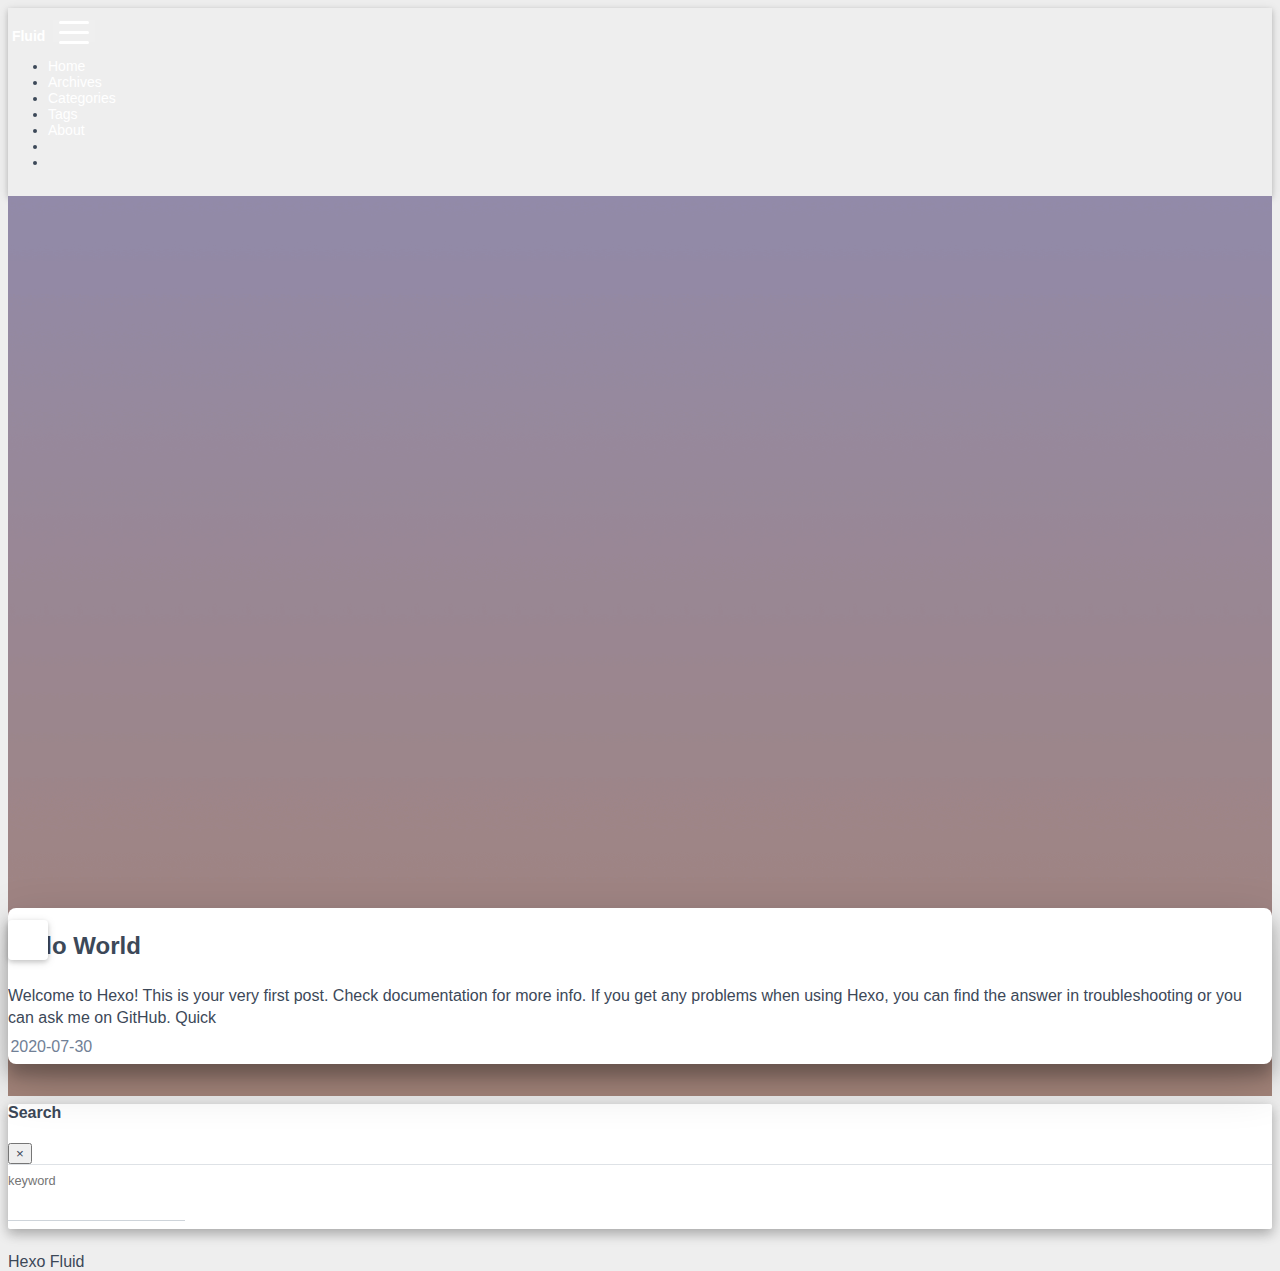
==== index.html @ 8764001b "Site updated: 2020-07-30 03:14:34" ====
<!DOCTYPE html>
<html lang="en" data-default-color-scheme=&#34;auto&#34;>



<head>
  <meta charset="UTF-8">
  <link rel="apple-touch-icon" sizes="76x76" href="/img/favicon.png">
  <link rel="icon" type="image/png" href="/img/favicon.png">
  <meta name="viewport"
        content="width=device-width, initial-scale=1.0, maximum-scale=1.0, user-scalable=no, shrink-to-fit=no">
  <meta http-equiv="x-ua-compatible" content="ie=edge">
  
  <meta name="theme-color" content="#2f4154">
  <meta name="description" content="">
  <meta name="author" content="John Doe">
  <meta name="keywords" content="">
  <title>Hexo</title>

  <link  rel="stylesheet" href="https://cdn.staticfile.org/twitter-bootstrap/4.4.1/css/bootstrap.min.css" />



<!-- 主题依赖的图标库，不要自行修改 -->

<link rel="stylesheet" href="//at.alicdn.com/t/font_1749284_6peoq002giu.css">



<link rel="stylesheet" href="//at.alicdn.com/t/font_1736178_pjno9b9zyxs.css">


<link  rel="stylesheet" href="/css/main.css" />

<!-- 自定义样式保持在最底部 -->


  <script  src="/js/utils.js" ></script>
  <script  src="/js/color-schema.js" ></script>
<meta name="generator" content="Hexo 5.0.0"></head>


<body>
  <header style="height: 100vh;">
    <nav id="navbar" class="navbar fixed-top  navbar-expand-lg navbar-dark scrolling-navbar">
  <div class="container">
    <a class="navbar-brand"
       href="/">&nbsp;<strong>Fluid</strong>&nbsp;</a>

    <button id="navbar-toggler-btn" class="navbar-toggler" type="button" data-toggle="collapse"
            data-target="#navbarSupportedContent"
            aria-controls="navbarSupportedContent" aria-expanded="false" aria-label="Toggle navigation">
      <div class="animated-icon"><span></span><span></span><span></span></div>
    </button>

    <!-- Collapsible content -->
    <div class="collapse navbar-collapse" id="navbarSupportedContent">
      <ul class="navbar-nav ml-auto text-center">
        
          
          
          
          
            <li class="nav-item">
              <a class="nav-link" href="/">
                <i class="iconfont icon-home-fill"></i>
                Home
              </a>
            </li>
          
        
          
          
          
          
            <li class="nav-item">
              <a class="nav-link" href="/archives/">
                <i class="iconfont icon-archive-fill"></i>
                Archives
              </a>
            </li>
          
        
          
          
          
          
            <li class="nav-item">
              <a class="nav-link" href="/categories/">
                <i class="iconfont icon-category-fill"></i>
                Categories
              </a>
            </li>
          
        
          
          
          
          
            <li class="nav-item">
              <a class="nav-link" href="/tags/">
                <i class="iconfont icon-tags-fill"></i>
                Tags
              </a>
            </li>
          
        
          
          
          
          
            <li class="nav-item">
              <a class="nav-link" href="/about/">
                <i class="iconfont icon-user-fill"></i>
                About
              </a>
            </li>
          
        
        
          <li class="nav-item" id="search-btn">
            <a class="nav-link" data-toggle="modal" data-target="#modalSearch">&nbsp;<i
                class="iconfont icon-search"></i>&nbsp;</a>
          </li>
        
        
          <li class="nav-item" id="color-toggle-btn">
            <a class="nav-link" href="javascript:">&nbsp;<i
                class="iconfont icon-dark" id="color-toggle-icon"></i>&nbsp;</a>
          </li>
        
      </ul>
    </div>
  </div>
</nav>

    <div class="banner intro-2" id="background" parallax=true
         style="background: url('/img/default.png') no-repeat center center;
           background-size: cover;">
      <div class="full-bg-img">
        <div class="mask flex-center" style="background-color: rgba(0, 0, 0, 0.3)">
          <div class="container page-header text-center fade-in-up">
            <span class="h2" id="subtitle">
              
            </span>

            
          </div>

          
            <div class="scroll-down-bar">
              <i class="iconfont icon-arrowdown"></i>
            </div>
          
        </div>
      </div>
    </div>
  </header>

  <main>
    
      <div class="container nopadding-md">
        <div class="py-5" id="board"
          style=margin-top:0>
          
          <div class="container">
            <div class="row">
              <div class="col-12 col-md-10 m-auto">
                


  <div class="row mx-auto index-card">
    
    
    <article class="col-12 col-md-12 mx-auto index-info">
      <h1 class="index-header">
        <a href="/2020/07/30/hello-world/">Hello World</a>
      </h1>

      <p class="index-excerpt">
        <a href="/2020/07/30/hello-world/">
          
          
            
          
          Welcome to Hexo! This is your very first post. Check documentation for more info. If you get any problems when using Hexo, you can find the answer in troubleshooting or you can ask me on GitHub.
Quick
        </a>
      </p>

      <div class="index-btm post-metas">
        
          <div class="post-meta mr-3">
            <i class="iconfont icon-date"></i>
            <time datetime="2020-07-30 00:09" pubdate>
              2020-07-30
            </time>
          </div>
        
        
        
      </div>
    </article>
  </div>





              </div>
            </div>
          </div>
        </div>
      </div>
    
  </main>

  
    <a id="scroll-top-button" href="#" role="button">
      <i class="iconfont icon-arrowup" aria-hidden="true"></i>
    </a>
  

  
    <div class="modal fade" id="modalSearch" tabindex="-1" role="dialog" aria-labelledby="ModalLabel"
     aria-hidden="true">
  <div class="modal-dialog modal-dialog-scrollable modal-lg" role="document">
    <div class="modal-content">
      <div class="modal-header text-center">
        <h4 class="modal-title w-100 font-weight-bold">Search</h4>
        <button type="button" id="local-search-close" class="close" data-dismiss="modal" aria-label="Close">
          <span aria-hidden="true">&times;</span>
        </button>
      </div>
      <div class="modal-body mx-3">
        <div class="md-form mb-5">
          <input type="text" id="local-search-input" class="form-control validate">
          <label data-error="x" data-success="v"
                 for="local-search-input">keyword</label>
        </div>
        <div class="list-group" id="local-search-result"></div>
      </div>
    </div>
  </div>
</div>
  

  

  

  <footer class="mt-5">
  <div class="text-center py-3">
    <div>
      <a href="https://hexo.io" target="_blank" rel="nofollow noopener"><span>Hexo</span></a>
      <i class="iconfont icon-love"></i>
      <a href="https://github.com/fluid-dev/hexo-theme-fluid" target="_blank" rel="nofollow noopener">
        <span>Fluid</span></a>
    </div>
    

    

    
  </div>
</footer>

<!-- SCRIPTS -->
<script  src="https://cdn.staticfile.org/jquery/3.4.1/jquery.min.js" ></script>
<script  src="https://cdn.staticfile.org/twitter-bootstrap/4.4.1/js/bootstrap.min.js" ></script>
<script  src="/js/debouncer.js" ></script>
<script  src="/js/main.js" ></script>

<!-- Plugins -->


  
    <script  src="/js/lazyload.js" ></script>
  



  <script defer src="https://cdn.staticfile.org/clipboard.js/2.0.6/clipboard.min.js" ></script>
  <script  src="/js/clipboard-use.js" ></script>









  <script  src="https://cdn.staticfile.org/typed.js/2.0.11/typed.min.js" ></script>
  <script>
    var typed = new Typed('#subtitle', {
      strings: [
        '  ',
        "An elegant Material-Design theme for Hexo&nbsp;",
      ],
      cursorChar: "_",
      typeSpeed: 70,
      loop: false,
    });
    typed.stop();
    $(document).ready(function () {
      $(".typed-cursor").addClass("h2");
      typed.start();
    });
  </script>





  <script  src="/js/local-search.js" ></script>
  <script>
    var path = "/local-search.xml";
    var inputArea = document.querySelector("#local-search-input");
    inputArea.onclick = function () {
      searchFunc(path, 'local-search-input', 'local-search-result');
      this.onclick = null
    }
  </script>






















</body>
</html>
---- css/main.css ----
.banner {
  height: 100%;
  position: relative;
  overflow: hidden;
  cursor: default;
  overflow-wrap: break-word;
}
.banner .mask {
  position: absolute;
  width: 100%;
  height: 100%;
  background-color: rgba(0,0,0,0.3);
}
.banner .page-header {
  color: #fff;
}
#board {
  position: relative;
  margin-top: -2rem;
  background-color: var(--board-bg-color);
  transition: background-color 0.2s ease-in-out;
  border-radius: 0.5rem;
  z-index: 3;
  -webkit-box-shadow: 0 12px 15px 0 rgba(0,0,0,0.24), 0 17px 50px 0 rgba(0,0,0,0.19);
  box-shadow: 0 12px 15px 0 rgba(0,0,0,0.24), 0 17px 50px 0 rgba(0,0,0,0.19);
}
.copy-btn {
  display: inline-block;
  cursor: pointer;
  border-radius: 0.1rem;
  border: none;
  background-color: transparent;
  -webkit-user-select: none;
  -moz-user-select: none;
  -ms-user-select: none;
  user-select: none;
  -webkit-appearance: none;
  font-size: 0.75rem;
  line-height: 1;
  font-weight: bold;
  outline: none;
  -webkit-transition: opacity 0.2s ease-in-out;
  -o-transition: opacity 0.2s ease-in-out;
  transition: opacity 0.2s ease-in-out;
  padding: 0.25rem;
  position: absolute;
  right: 0.5rem;
  top: 0.25rem;
  opacity: 0;
}
.copy-btn > i {
  font-size: 0.75rem;
  font-weight: 400;
}
.copy-btn > span {
  margin-left: 5px;
}
.copy-btn-dark {
  color: #6a737d;
}
.copy-btn-light {
  color: #bababa;
}
.markdown-body pre:hover > .copy-btn {
  opacity: 0.9;
}
.markdown-body pre:hover > .copy-btn,
.markdown-body pre:not(:hover) > .copy-btn {
  outline: none;
}
footer > div > div:not(:first-child) {
  margin: 0.25rem 0;
  font-size: 0.85rem;
}
.statistics > span:last-child {
  margin: 0 0.35rem;
}
a.beian-police {
  position: relative;
  overflow: hidden;
  display: inline-flex;
  align-items: center;
  justify-content: center;
}
a.beian-police img {
  margin: 0 3px;
  width: 18px;
  height: 18px;
}
@media (max-width: 320px) {
  a.beian-police span.beian-police-sep {
    display: none;
  }
}
sup > a::before,
.footnote-text::before {
  display: block;
  content: "";
  margin-top: -5rem;
  height: 5rem;
  width: 1px;
  visibility: hidden;
}
sup > a::before,
.footnote-text::before {
  display: inline-block;
}
.footnote-item::before {
  display: block;
  content: "";
  margin-top: -5rem;
  height: 5rem;
  width: 1px;
  visibility: hidden;
}
.footnote-list ol {
  list-style-type: none;
  counter-reset: sectioncounter;
  padding-left: 0.5rem;
  font-size: 0.95rem;
}
.footnote-list ol li:before {
  font-family: "Helvetica Neue", monospace, "Monaco";
  content: "[" counter(sectioncounter) "]";
  counter-increment: sectioncounter;
}
.footnote-list ol li+li {
  margin-top: 0.5rem;
}
.footnote-text {
  padding-left: 0.5em;
}
@media (max-width: 767px) {
  header .h2 {
    font-size: 1.5rem;
  }
}
.qr-trigger {
  cursor: pointer;
  position: relative;
}
.qr-trigger:hover .qr-img {
  display: block;
  transition: all 0.3s;
}
.qr-img {
  max-width: 200px;
  position: absolute;
  right: -100px;
  z-index: 99;
  display: none;
  box-shadow: 0 0 20px -5px rgba(158,158,158,0.2);
}
.scroll-down-bar {
  position: absolute;
  width: 100%;
  height: 6rem;
  text-align: center;
  cursor: pointer;
  bottom: 0;
}
.scroll-down-bar i {
  font-size: 2rem;
  font-weight: bold;
  display: inline-block;
  position: relative;
  padding-top: 2rem;
  color: #fff;
  -webkit-transform: translateZ(0);
  -moz-transform: translateZ(0);
  -ms-transform: translateZ(0);
  -o-transform: translateZ(0);
  transform: translateZ(0);
  -webkit-animation: scroll-down 1.5s infinite;
  animation: scroll-down 1.5s infinite;
}
#scroll-top-button {
  position: fixed;
  background: var(--board-bg-color);
  transition: background-color 0.2s ease-in-out, bottom 0.3s ease;
  border-radius: 4px;
  min-width: 40px;
  min-height: 40px;
  bottom: -60px;
  outline: none;
  display: flex;
  display: -webkit-flex;
  align-items: center;
  -webkit-box-shadow: 0 2px 5px 0 rgba(0,0,0,0.16), 0 2px 10px 0 rgba(0,0,0,0.12);
  box-shadow: 0 2px 5px 0 rgba(0,0,0,0.16), 0 2px 10px 0 rgba(0,0,0,0.12);
}
#scroll-top-button i {
  font-size: 1.75rem;
  margin: auto;
  color: var(--sec-text-color);
  -webkit-transform: translateZ(0);
  -moz-transform: translateZ(0);
  -ms-transform: translateZ(0);
  -o-transform: translateZ(0);
  transform: translateZ(0);
}
#scroll-top-button:hover i,
#scroll-top-button:active i {
  -webkit-animation-name: scroll-top;
  animation-name: scroll-top;
  -webkit-animation-duration: 1s;
  animation-duration: 1s;
  -webkit-animation-delay: 0.1s;
  animation-delay: 0.1s;
  -webkit-animation-timing-function: ease-in-out;
  animation-timing-function: ease-in-out;
  -webkit-animation-iteration-count: infinite;
  animation-iteration-count: infinite;
  -webkit-animation-fill-mode: forwards;
  animation-fill-mode: forwards;
  -webkit-animation-direction: alternate;
  animation-direction: alternate;
}
#local-search-result .search-list-title {
  border-left: 3px solid #0d47a1;
}
#local-search-result .search-list-content {
  padding: 0 1.25rem;
}
#local-search-result .search-word {
  color: #ff4500;
}
html,
body {
  font-size: 16px;
  font-family: "SF Pro SC", "SF Pro Text", "SF Pro Icons", PingFang SC, Lantinghei SC, Microsoft Yahei, Hiragino Sans GB, Microsoft Sans Serif, WenQuanYi Micro Hei, sans-serif;
}
html,
body,
header {
  height: 100%;
  overflow-wrap: break-word;
}
body {
  transition: color 0.2s ease-in-out, background-color 0.2s ease-in-out;
  background-color: var(--body-bg-color);
  color: var(--text-color);
}
body a {
  color: var(--text-color);
  text-decoration: none;
  cursor: pointer;
  transition: color 0.2s ease-in-out, background-color 0.2s ease-in-out;
}
body a:hover {
  color: var(--link-hover-color);
  text-decoration: none;
  transition: color 0.2s ease-in-out, background-color 0.2s ease-in-out;
}
img[srcset] {
  object-fit: cover;
}
*[align="left"] {
  text-align: left;
}
*[align="center"] {
  text-align: center;
}
*[align="right"] {
  text-align: right;
}
:root {
  --color-mode: 'light';
  --body-bg-color: #eee;
  --board-bg-color: #fff;
  --text-color: #3c4858;
  --sec-text-color: #718096;
  --post-text-color: #2c3e50;
  --post-heading-color: #1a202c;
  --post-link-color: #0366d6;
  --link-hover-color: #30a9de;
  --link-hover-bg-color: #f8f9fa;
  --navbar-bg-color: #2f4154;
  --navbar-text-color: #fff;
}
@media (prefers-color-scheme: dark) {
  :root {
    --color-mode: 'dark';
  }
  :root:not([data-user-color-scheme]) {
    --body-bg-color: #181c27;
    --board-bg-color: #252d38;
    --text-color: #c4c6c9;
    --sec-text-color: #a7a9ad;
    --post-text-color: #c4c6c9;
    --post-heading-color: #c4c6c9;
    --post-link-color: #1589e9;
    --link-hover-color: #30a9de;
    --link-hover-bg-color: #364151;
    --navbar-bg-color: #1f3144;
    --navbar-text-color: #d0d0d0;
  }
  :root:not([data-user-color-scheme]) img,
  :root:not([data-user-color-scheme]) .note,
  :root:not([data-user-color-scheme]) .label {
    -webkit-filter: brightness(0.9);
    filter: brightness(0.9);
    transition: filter 0.2s ease-in-out;
  }
  :root:not([data-user-color-scheme]) .page-header {
    color: #ddd;
    transition: color 0.2s ease-in-out;
  }
  :root:not([data-user-color-scheme]) .markdown-body :not(pre) > code {
    background-color: rgba(62,75,94,0.35);
    transition: background-color 0.2s ease-in-out;
  }
  :root:not([data-user-color-scheme]) .markdown-body .highlight pre,
  :root:not([data-user-color-scheme]) .markdown-body pre {
    background-color: rgba(246,248,250,0.8);
    transition: background-color 0.2s ease-in-out;
  }
  :root:not([data-user-color-scheme]) .markdown-body h1,
  :root:not([data-user-color-scheme]) .markdown-body h2 {
    border-bottom-color: #435266;
    transition: border-bottom-color 0.2s ease-in-out;
  }
  :root:not([data-user-color-scheme]) .markdown-body h1,
  :root:not([data-user-color-scheme]) .markdown-body h2,
  :root:not([data-user-color-scheme]) .markdown-body h3,
  :root:not([data-user-color-scheme]) .markdown-body h6,
  :root:not([data-user-color-scheme]) .markdown-body h5 {
    color: #ddd;
    transition: color 0.2s ease-in-out;
  }
  :root:not([data-user-color-scheme]) .markdown-body table tr {
    background-color: var(--board-bg-color);
    transition: background-color 0.2s ease-in-out;
  }
  :root:not([data-user-color-scheme]) .markdown-body table tr:nth-child(2n) {
    background-color: var(--board-bg-color);
    transition: background-color 0.2s ease-in-out;
  }
  :root:not([data-user-color-scheme]) .markdown-body table th,
  :root:not([data-user-color-scheme]) .markdown-body table td {
    border-color: #435266;
    transition: border-color 0.2s ease-in-out;
  }
  :root:not([data-user-color-scheme]) hr {
    border-top-color: #435266;
    transition: border-top-color 0.2s ease-in-out;
  }
  :root:not([data-user-color-scheme]) .note :not(pre) > code {
    background-color: rgba(27,31,35,0.05);
  }
  :root:not([data-user-color-scheme]) .modal-dialog .modal-content .modal-header {
    border-bottom-color: #435266;
    transition: border-bottom-color 0.2s ease-in-out;
  }
  :root:not([data-user-color-scheme]) .gt-comment-admin .gt-comment-content {
    background-color: transparent;
    transition: background-color 0.2s ease-in-out;
  }
}
[data-user-color-scheme='dark'] {
  --body-bg-color: #181c27;
  --board-bg-color: #252d38;
  --text-color: #c4c6c9;
  --sec-text-color: #a7a9ad;
  --post-text-color: #c4c6c9;
  --post-heading-color: #c4c6c9;
  --post-link-color: #1589e9;
  --link-hover-color: #30a9de;
  --link-hover-bg-color: #364151;
  --navbar-bg-color: #1f3144;
  --navbar-text-color: #d0d0d0;
}
[data-user-color-scheme='dark'] img,
[data-user-color-scheme='dark'] .note,
[data-user-color-scheme='dark'] .label {
  -webkit-filter: brightness(0.9);
  filter: brightness(0.9);
  transition: filter 0.2s ease-in-out;
}
[data-user-color-scheme='dark'] .page-header {
  color: #ddd;
  transition: color 0.2s ease-in-out;
}
[data-user-color-scheme='dark'] .markdown-body :not(pre) > code {
  background-color: rgba(62,75,94,0.35);
  transition: background-color 0.2s ease-in-out;
}
[data-user-color-scheme='dark'] .markdown-body .highlight pre,
[data-user-color-scheme='dark'] .markdown-body pre {
  background-color: rgba(246,248,250,0.8);
  transition: background-color 0.2s ease-in-out;
}
[data-user-color-scheme='dark'] .markdown-body h1,
[data-user-color-scheme='dark'] .markdown-body h2 {
  border-bottom-color: #435266;
  transition: border-bottom-color 0.2s ease-in-out;
}
[data-user-color-scheme='dark'] .markdown-body h1,
[data-user-color-scheme='dark'] .markdown-body h2,
[data-user-color-scheme='dark'] .markdown-body h3,
[data-user-color-scheme='dark'] .markdown-body h6,
[data-user-color-scheme='dark'] .markdown-body h5 {
  color: #ddd;
  transition: color 0.2s ease-in-out;
}
[data-user-color-scheme='dark'] .markdown-body table tr {
  background-color: var(--board-bg-color);
  transition: background-color 0.2s ease-in-out;
}
[data-user-color-scheme='dark'] .markdown-body table tr:nth-child(2n) {
  background-color: var(--board-bg-color);
  transition: background-color 0.2s ease-in-out;
}
[data-user-color-scheme='dark'] .markdown-body table th,
[data-user-color-scheme='dark'] .markdown-body table td {
  border-color: #435266;
  transition: border-color 0.2s ease-in-out;
}
[data-user-color-scheme='dark'] hr {
  border-top-color: #435266;
  transition: border-top-color 0.2s ease-in-out;
}
[data-user-color-scheme='dark'] .note :not(pre) > code {
  background-color: rgba(27,31,35,0.05);
}
[data-user-color-scheme='dark'] .modal-dialog .modal-content .modal-header {
  border-bottom-color: #435266;
  transition: border-bottom-color 0.2s ease-in-out;
}
[data-user-color-scheme='dark'] .gt-comment-admin .gt-comment-content {
  background-color: transparent;
  transition: background-color 0.2s ease-in-out;
}
.fade-in-up {
  -webkit-animation-name: fade-in-up;
  animation-name: fade-in-up;
}
.hidden-mobile {
  display: block;
}
.visible-mobile {
  display: none;
}
@media (max-width: 575px) {
  .hidden-mobile {
    display: none;
  }
  .visible-mobile {
    display: block;
  }
}
@media (max-width: 767px) {
  .nopadding-md {
    padding-left: 0 !important;
    padding-right: 0 !important;
  }
}
.flex-center {
  display: -webkit-box;
  display: -ms-flexbox;
  display: flex;
  -webkit-box-align: center;
  -ms-flex-align: center;
  align-items: center;
  -webkit-box-pack: center;
  -ms-flex-pack: center;
  justify-content: center;
  height: 100%;
}
.hover-with-bg {
  display: inline-block;
  padding: 0.45rem;
}
.hover-with-bg:hover {
  background-color: var(--link-hover-bg-color);
  transition-duration: 0.2s;
  transition-timing-function: ease-in-out;
  border-radius: 0.15rem;
}
@-moz-keyframes fade-in-up {
  from {
    opacity: 0;
    -webkit-transform: translate3d(0, 100%, 0);
    transform: translate3d(0, 100%, 0);
  }
  to {
    opacity: 1;
    -webkit-transform: translate3d(0, 0, 0);
    transform: translate3d(0, 0, 0);
  }
}
@-webkit-keyframes fade-in-up {
  from {
    opacity: 0;
    -webkit-transform: translate3d(0, 100%, 0);
    transform: translate3d(0, 100%, 0);
  }
  to {
    opacity: 1;
    -webkit-transform: translate3d(0, 0, 0);
    transform: translate3d(0, 0, 0);
  }
}
@-o-keyframes fade-in-up {
  from {
    opacity: 0;
    -webkit-transform: translate3d(0, 100%, 0);
    transform: translate3d(0, 100%, 0);
  }
  to {
    opacity: 1;
    -webkit-transform: translate3d(0, 0, 0);
    transform: translate3d(0, 0, 0);
  }
}
@keyframes fade-in-up {
  from {
    opacity: 0;
    -webkit-transform: translate3d(0, 100%, 0);
    transform: translate3d(0, 100%, 0);
  }
  to {
    opacity: 1;
    -webkit-transform: translate3d(0, 0, 0);
    transform: translate3d(0, 0, 0);
  }
}
@-moz-keyframes scroll-down {
  0% {
    opacity: 0.8;
    top: 0;
  }
  50% {
    opacity: 0.4;
    top: -1em;
  }
  100% {
    opacity: 0.8;
    top: 0;
  }
}
@-webkit-keyframes scroll-down {
  0% {
    opacity: 0.8;
    top: 0;
  }
  50% {
    opacity: 0.4;
    top: -1em;
  }
  100% {
    opacity: 0.8;
    top: 0;
  }
}
@-o-keyframes scroll-down {
  0% {
    opacity: 0.8;
    top: 0;
  }
  50% {
    opacity: 0.4;
    top: -1em;
  }
  100% {
    opacity: 0.8;
    top: 0;
  }
}
@keyframes scroll-down {
  0% {
    opacity: 0.8;
    top: 0;
  }
  50% {
    opacity: 0.4;
    top: -1em;
  }
  100% {
    opacity: 0.8;
    top: 0;
  }
}
@-moz-keyframes scroll-top {
  0% {
    -webkit-transform: translateY(0);
    transform: translateY(0);
  }
  50% {
    -webkit-transform: translateY(-0.35rem);
    transform: translateY(-0.35rem);
  }
  100% {
    -webkit-transform: translateY(0);
    transform: translateY(0);
  }
}
@-webkit-keyframes scroll-top {
  0% {
    -webkit-transform: translateY(0);
    transform: translateY(0);
  }
  50% {
    -webkit-transform: translateY(-0.35rem);
    transform: translateY(-0.35rem);
  }
  100% {
    -webkit-transform: translateY(0);
    transform: translateY(0);
  }
}
@-o-keyframes scroll-top {
  0% {
    -webkit-transform: translateY(0);
    transform: translateY(0);
  }
  50% {
    -webkit-transform: translateY(-0.35rem);
    transform: translateY(-0.35rem);
  }
  100% {
    -webkit-transform: translateY(0);
    transform: translateY(0);
  }
}
@keyframes scroll-top {
  0% {
    -webkit-transform: translateY(0);
    transform: translateY(0);
  }
  50% {
    -webkit-transform: translateY(-0.35rem);
    transform: translateY(-0.35rem);
  }
  100% {
    -webkit-transform: translateY(0);
    transform: translateY(0);
  }
}
.navbar {
  background-color: transparent;
  font-size: 0.875rem;
  box-shadow: 0 2px 5px 0 rgba(0,0,0,0.16), 0 2px 10px 0 rgba(0,0,0,0.12);
  -webkit-box-shadow: 0 2px 5px 0 rgba(0,0,0,0.16), 0 2px 10px 0 rgba(0,0,0,0.12);
}
.navbar .navbar-brand {
  color: var(--navbar-text-color);
}
.navbar .navbar-toggler .animated-icon span {
  background-color: var(--navbar-text-color);
}
.navbar .nav-item .nav-link {
  display: block;
  color: var(--navbar-text-color);
  transition: color 0.2s, background-color 0.2s;
}
.navbar .nav-item .nav-link:hover {
  color: var(--link-hover-color);
  background-color: rgba(0,0,0,0.1);
}
.navbar .nav-item .nav-link i {
  font-size: 0.875rem;
}
.navbar .navbar-toggler {
  border-width: 0;
  outline: 0;
}
@media (min-width: 600px) {
  .navbar.scrolling-navbar {
    padding-top: 12px;
    padding-bottom: 12px;
    -webkit-transition: background 0.5s ease-in-out, padding 0.5s ease-in-out;
    transition: background 0.5s ease-in-out, padding 0.5s ease-in-out;
  }
  .navbar.scrolling-navbar .navbar-nav > li {
    -webkit-transition-duration: 1s;
    transition-duration: 1s;
  }
}
.navbar.scrolling-navbar.top-nav-collapse {
  padding-top: 5px;
  padding-bottom: 5px;
}
.navbar .dropdown-menu {
  font-size: 0.875rem;
  color: var(--navbar-text-color);
  background-color: rgba(0,0,0,0.3);
  border: none;
  -webkit-transition: background 0.5s ease-in-out, padding 0.5s ease-in-out;
  transition: background 0.5s ease-in-out, padding 0.5s ease-in-out;
}
@media (max-width: 991.98px) {
  .navbar .dropdown-menu {
    text-align: center;
  }
}
.navbar .dropdown-item {
  color: var(--navbar-text-color);
}
.navbar .dropdown-item:hover,
.navbar .dropdown-item:focus {
  color: var(--link-hover-color);
  background-color: rgba(0,0,0,0.1);
}
@media (min-width: 992px) {
  .navbar .dropdown:hover > .dropdown-menu {
    display: block;
  }
  .navbar .dropdown > .dropdown-toggle:active {
    pointer-events: none;
  }
  .navbar .dropdown-menu {
    top: 95%;
  }
}
.navbar .animated-icon {
  width: 30px;
  height: 20px;
  position: relative;
  margin: 0;
  -webkit-transform: rotate(0deg);
  -moz-transform: rotate(0deg);
  -o-transform: rotate(0deg);
  transform: rotate(0deg);
  -webkit-transition: 0.5s ease-in-out;
  -moz-transition: 0.5s ease-in-out;
  -o-transition: 0.5s ease-in-out;
  transition: 0.5s ease-in-out;
  cursor: pointer;
}
.navbar .animated-icon span {
  display: block;
  position: absolute;
  height: 3px;
  width: 100%;
  border-radius: 9px;
  opacity: 1;
  left: 0;
  -webkit-transform: rotate(0deg);
  -moz-transform: rotate(0deg);
  -o-transform: rotate(0deg);
  transform: rotate(0deg);
  -webkit-transition: 0.25s ease-in-out;
  -moz-transition: 0.25s ease-in-out;
  -o-transition: 0.25s ease-in-out;
  transition: 0.25s ease-in-out;
  background: #fff;
}
.navbar .animated-icon span:nth-child(1) {
  top: 0;
}
.navbar .animated-icon span:nth-child(2) {
  top: 10px;
}
.navbar .animated-icon span:nth-child(3) {
  top: 20px;
}
.navbar .animated-icon.open span:nth-child(1) {
  top: 11px;
  -webkit-transform: rotate(135deg);
  -moz-transform: rotate(135deg);
  -o-transform: rotate(135deg);
  transform: rotate(135deg);
}
.navbar .animated-icon.open span:nth-child(2) {
  opacity: 0;
  left: -60px;
}
.navbar .animated-icon.open span:nth-child(3) {
  top: 11px;
  -webkit-transform: rotate(-135deg);
  -moz-transform: rotate(-135deg);
  -o-transform: rotate(-135deg);
  transform: rotate(-135deg);
}
.navbar .dropdown-collapse,
.top-nav-collapse,
.navbar-col-show {
  background-color: var(--navbar-bg-color);
}
@media (max-width: 767px) {
  .navbar {
    font-size: 1rem;
    line-height: 2.5rem;
  }
}
.container-fluid {
  padding-left: 0;
  padding-right: 0;
}
.container-fluid .row {
  margin-left: 0;
  margin-right: 0;
}
.markdown-body {
  font-size: 1rem;
  margin-bottom: 2rem;
  font-family: "SF Pro SC", "SF Pro Text", "SF Pro Icons", PingFang SC, Lantinghei SC, Microsoft Yahei, Hiragino Sans GB, Microsoft Sans Serif, WenQuanYi Micro Hei, sans-serif;
  color: var(--post-text-color);
}
.markdown-body h1,
.markdown-body h2,
.markdown-body h3,
.markdown-body h4,
.markdown-body h5,
.markdown-body h6 {
  color: var(--post-heading-color);
  font-weight: bold;
  margin-bottom: 0.75em;
  margin-top: 2em;
}
.markdown-body h1:focus,
.markdown-body h2:focus,
.markdown-body h3:focus,
.markdown-body h4:focus,
.markdown-body h5:focus,
.markdown-body h6:focus {
  outline: none;
}
.markdown-body a {
  color: var(--post-link-color);
}
.markdown-body hr {
  height: 0.2em;
  margin: 2rem 0;
}
.markdown-body strong {
  font-weight: bold;
}
.markdown-body pre {
  position: relative;
  overflow: visible;
}
.markdown-body pre code {
  font-size: 85%;
  display: block;
  overflow-x: auto;
  padding: 0.5rem 0;
  line-height: 1.5;
  border-radius: 3px;
  tab-size: 4;
}
.markdown-body pre code.mermaid > svg {
  min-width: 100%;
}
.markdown-body p > img,
.markdown-body p > a > img {
  max-width: 90%;
  margin: 1.5rem auto;
  display: block;
  box-shadow: 0 5px 11px 0 rgba(0,0,0,0.18), 0 4px 15px 0 rgba(0,0,0,0.15);
  border-radius: 3px;
}
.markdown-body blockquote {
  color: var(--sec-text-color);
}
.markdown-body details {
  cursor: pointer;
}
.markdown-body details summary {
  outline: none;
}
.markdown-body div.hljs {
  overflow-x: initial;
  padding: 0;
  border-radius: 3px;
}
.markdown-body div.hljs pre {
  background-color: initial !important;
}
.list-group-item {
  background-color: transparent;
  border: 0;
}
.page-link {
  font-size: 1.1rem;
}
.pagination {
  margin-top: 3rem;
  justify-content: center;
}
.pagination .space {
  align-self: flex-end;
}
.pagination a,
.pagination .current {
  outline: 0;
  border: 0;
  background-color: transparent;
  font-size: 0.9rem;
  padding: 0.5rem 0.75rem;
  line-height: 1.25;
  border-radius: 0.125rem;
  transition: background-color 0.2s ease-in-out;
}
.pagination a:hover,
.pagination .current {
  background-color: var(--link-hover-bg-color);
}
.modal-dialog .modal-content {
  background-color: var(--board-bg-color);
  border: 0;
  border-radius: 0.125rem;
  -webkit-box-shadow: 0 5px 11px 0 rgba(0,0,0,0.18), 0 4px 15px 0 rgba(0,0,0,0.15);
  box-shadow: 0 5px 11px 0 rgba(0,0,0,0.18), 0 4px 15px 0 rgba(0,0,0,0.15);
}
.close {
  color: var(--text-color);
}
.close:hover {
  color: var(--link-hover-color);
}
.close:focus {
  outline: 0;
}
.modal-dialog .modal-content .modal-header {
  border-top-left-radius: 0.125rem;
  border-top-right-radius: 0.125rem;
  border-bottom: 1px solid #dee2e6;
}
.md-form {
  position: relative;
  margin-top: 1.5rem;
  margin-bottom: 1.5rem;
}
.md-form input[type] {
  -webkit-box-sizing: content-box;
  box-sizing: content-box;
  background-color: transparent;
  border: none;
  border-bottom: 1px solid #ced4da;
  border-radius: 0;
  outline: none;
  -webkit-box-shadow: none;
  box-shadow: none;
  transition: border-color 0.15s ease-in-out, box-shadow 0.15s ease-in-out, -webkit-box-shadow 0.15s ease-in-out;
}
.md-form input[type]:focus:not([readonly]) {
  border-bottom: 1px solid #4285f4;
  -webkit-box-shadow: 0 1px 0 0 #4285f4;
  box-shadow: 0 1px 0 0 #4285f4;
}
.md-form input[type]:focus:not([readonly]) + label {
  color: #4285f4;
}
.md-form input[type].valid,
.md-form input[type]:focus.valid {
  border-bottom: 1px solid #00c851;
  -webkit-box-shadow: 0 1px 0 0 #00c851;
  box-shadow: 0 1px 0 0 #00c851;
}
.md-form input[type].valid + label,
.md-form input[type]:focus.valid + label {
  color: #00c851;
}
.md-form input[type].invalid,
.md-form input[type]:focus.invalid {
  border-bottom: 1px solid #f44336;
  -webkit-box-shadow: 0 1px 0 0 #f44336;
  box-shadow: 0 1px 0 0 #f44336;
}
.md-form input[type].invalid + label,
.md-form input[type]:focus.invalid + label {
  color: #f44336;
}
.md-form input[type].validate {
  margin-bottom: 2.5rem;
}
.md-form input[type].form-control {
  height: auto;
  padding: 0.6rem 0 0.4rem 0;
  margin: 0 0 0.5rem 0;
  color: var(--text-color);
  background-color: transparent;
  border-radius: 0;
}
.md-form label {
  font-size: 0.8rem;
  position: absolute;
  top: -1rem;
  left: 0;
  color: #757575;
  cursor: text;
  -webkit-transition: color 0.2s ease-out, -webkit-transform 0.2s ease-out;
  transition: transform 0.2s ease-out, color 0.2s ease-out, -webkit-transform 0.2s ease-out;
}
.iconfont {
  font-size: 1rem;
  line-height: 1;
}
input[type=checkbox] {
  -webkit-appearance: none;
  -moz-appearance: none;
  position: relative;
  right: 0;
  bottom: 0;
  left: 0;
  height: 1.25rem;
  width: 1.25rem;
  transition: 0.2s;
  color: #fff;
  cursor: pointer;
  margin: 0.4rem 0.2rem 0.4rem !important;
  outline: 0;
  border-radius: 0.1875rem;
  vertical-align: -0.65rem;
  border: 2px solid #2f4154;
}
input[type=checkbox]:after,
input[type=checkbox]:before {
  content: " ";
  transition: 0.2s;
  position: absolute;
  background: #fff;
}
input[type=checkbox]:before {
  left: 0.125rem;
  top: 0.375rem;
  width: 0;
  height: 0.125rem;
  -webkit-transform: rotate(45deg);
  -moz-transform: rotate(45deg);
  -ms-transform: rotate(45deg);
  -o-transform: rotate(45deg);
  transform: rotate(45deg);
}
input[type=checkbox]:after {
  right: 0.5625rem;
  bottom: 0.1875rem;
  width: 0.125rem;
  height: 0;
  -webkit-transform: rotate(40deg);
  -moz-transform: rotate(40deg);
  -ms-transform: rotate(40deg);
  -o-transform: rotate(40deg);
  transform: rotate(40deg);
  transition-delay: 0.2s;
}
input[type=checkbox]:checked {
  background: #2f4154;
  margin-right: 0.5rem !important;
}
input[type=checkbox]:checked:before {
  left: 0.0625rem;
  top: 0.625rem;
  width: 0.375rem;
  height: 0.125rem;
}
input[type=checkbox]:checked:after {
  right: 0.3125rem;
  bottom: 0.0625rem;
  width: 0.125rem;
  height: 0.875rem;
}
.list-group-item-action {
  color: var(--text-color);
}
.list-group-item-action:focus,
.list-group-item-action:hover {
  color: var(--link-hover-color);
  background-color: var(--link-hover-bg-color);
}
.v[data-class=v] .status-bar,
.v[data-class=v] .veditor,
.v[data-class=v] .vinput,
.v[data-class=v] .vbtn,
.v[data-class=v] p,
.v[data-class=v] pre code {
  color: var(--text-color) !important;
}
.v[data-class=v] .vicon {
  fill: var(--text-color) !important;
}
.gt-container .gt-comment-content:hover {
  -webkit-box-shadow: none;
  box-shadow: none;
}
.gt-container .gt-comment-body {
  color: var(--text-color) !important;
  transition: color 0.2s ease-in-out;
}
.index-card {
  margin-bottom: 2.5rem;
}
.index-img img {
  display: block;
  width: 100%;
  height: 10rem;
  object-fit: cover;
  box-shadow: 0 5px 11px 0 rgba(0,0,0,0.18), 0 4px 15px 0 rgba(0,0,0,0.15);
  border-radius: 0.25rem;
}
.index-info {
  display: flex;
  flex-direction: column;
  justify-content: space-between;
  padding-top: 0.5rem;
  padding-bottom: 0.5rem;
}
.index-header {
  color: var(--text-color);
  font-size: 1.5rem;
  font-weight: bold;
  line-height: 1.2;
  white-space: nowrap;
  overflow: hidden;
  text-overflow: ellipsis;
}
.index-btm {
  color: var(--sec-text-color);
}
.index-btm a {
  color: var(--sec-text-color);
}
.index-excerpt {
  color: var(--sec-text-color);
  margin: 0.5rem 0 0.5rem 0;
  max-height: calc(1.4rem * 3);
  line-height: 1.4rem;
  overflow: hidden;
}
.index-excerpt > div {
  float: right;
  margin-left: -0.25rem;
  width: 100%;
  word-break: break-word;
  display: -webkit-box;
  -webkit-box-orient: vertical;
  -webkit-line-clamp: 3;
}
@media (max-width: 767px) {
  .index-info {
    padding-top: 1.25rem;
  }
  .index-header {
    font-size: 1.25rem;
    white-space: normal;
    overflow: hidden;
    word-break: break-word;
    display: -webkit-box;
    -webkit-box-orient: vertical;
    -webkit-line-clamp: 2;
  }
}
.post-content {
  box-sizing: border-box;
  padding-left: 10%;
  padding-right: 10%;
}
@media (max-width: 767px) {
  .post-content {
    padding-left: 2rem;
    padding-right: 2rem;
  }
}
@media (max-width: 424px) {
  .post-content {
    padding-left: 1rem;
    padding-right: 1rem;
  }
}
.post-content h1::before,
.post-content h2::before,
.post-content h3::before,
.post-content h4::before,
.post-content h5::before,
.post-content h6::before {
  display: block;
  content: "";
  margin-top: -5rem;
  height: 5rem;
  width: 1px;
  visibility: hidden;
}
.page-content strong,
post-content strong {
  font-weight: bold;
}
.post-metas {
  display: flex;
  flex-direction: row;
  flex-wrap: wrap;
}
.post-meta > i {
  margin-right: 0.15rem;
}
.post-meta > a:not(.hover-with-bg) {
  margin-right: 0.15rem;
}
.post-prevnext {
  margin-top: 2rem;
  display: flex;
  justify-content: space-between;
}
.post-prevnext .post-prev,
.post-prevnext .post-next {
  display: flex;
  padding-left: 0;
  padding-right: 0;
}
.post-prevnext .post-prev i,
.post-prevnext .post-next i {
  font-size: 1.5rem;
  -webkit-transform: translateZ(0);
  -moz-transform: translateZ(0);
  -ms-transform: translateZ(0);
  -o-transform: translateZ(0);
  transform: translateZ(0);
}
.post-prevnext .post-prev a,
.post-prevnext .post-next a {
  display: flex;
  align-items: center;
}
.post-prevnext .post-prev .hidden-mobile,
.post-prevnext .post-next .hidden-mobile {
  display: -webkit-box;
  -webkit-box-orient: vertical;
  -webkit-line-clamp: 2;
  text-overflow: ellipsis;
  overflow: hidden;
}
@media (max-width: 575px) {
  .post-prevnext .post-prev .hidden-mobile,
  .post-prevnext .post-next .hidden-mobile {
    display: none;
  }
}
.post-prevnext .post-prev:hover i,
.post-prevnext .post-prev:active i,
.post-prevnext .post-next:hover i,
.post-prevnext .post-next:active i {
  -webkit-animation-duration: 1s;
  animation-duration: 1s;
  -webkit-animation-delay: 0.1s;
  animation-delay: 0.1s;
  -webkit-animation-timing-function: ease-in-out;
  animation-timing-function: ease-in-out;
  -webkit-animation-iteration-count: infinite;
  animation-iteration-count: infinite;
  -webkit-animation-fill-mode: forwards;
  animation-fill-mode: forwards;
  -webkit-animation-direction: alternate;
  animation-direction: alternate;
}
.post-prevnext .post-prev:hover i,
.post-prevnext .post-prev:active i {
  -webkit-animation-name: post-prev-anim;
  animation-name: post-prev-anim;
}
.post-prevnext .post-next:hover i,
.post-prevnext .post-next:active i {
  -webkit-animation-name: post-next-anim;
  animation-name: post-next-anim;
}
.post-prevnext .post-next {
  justify-content: flex-end;
}
.post-prevnext .fa-chevron-left {
  margin-right: 0.5rem;
}
.post-prevnext .fa-chevron-right {
  margin-left: 0.5rem;
}
#toc {
  position: -webkit-sticky;
  position: sticky;
  top: 2rem;
  padding: 3rem 0 0 0;
  max-height: 80%;
  visibility: hidden;
}
.toc-header {
  margin-bottom: 0.5rem;
  font-weight: 500;
  line-height: 1.2;
}
.toc-header,
.toc-header > i {
  font-size: 1.25rem;
}
#tocbot {
  max-height: 100%;
  overflow-y: auto;
  overflow: -moz-scrollbars-none;
  -ms-overflow-style: none;
}
#tocbot ol {
  list-style: none;
  padding-inline-start: 1rem;
}
#tocbot::-webkit-scrollbar {
  display: none;
}
.tocbot-list ol {
  list-style: none;
  padding-left: 1rem;
}
.tocbot-list a {
  font-size: 0.95rem;
}
.tocbot-link {
  color: var(--text-color);
}
.tocbot-active-link {
  font-weight: bold;
  color: var(--link-hover-color);
}
.tocbot-is-collapsed {
  max-height: 0;
}
.tocbot-is-collapsible {
  overflow: hidden;
  transition: all 300ms ease-in-out;
}
@media (max-width: 1024px) {
  .toc-container {
    padding-left: 0;
    padding-right: 0;
  }
}
.custom,
.comments {
  margin-top: 2rem;
}
.katex-block {
  overflow-x: auto;
}
.katex,
.mjx-mrow {
  white-space: pre-wrap !important;
}
.mjx-char {
  line-height: 1;
}
.mjx-container {
  overflow-x: auto;
  overflow-y: hidden !important;
  padding: 0.5em 0;
}
.mjx-container:focus,
.mjx-container svg:focus {
  outline: none;
}
.visitors {
  font-size: 0.8em;
  padding: 0.45rem;
  float: right;
}
@-moz-keyframes post-prev-anim {
  0% {
    -webkit-transform: translateX(0);
    transform: translateX(0);
  }
  50% {
    -webkit-transform: translateX(-0.35rem);
    transform: translateX(-0.35rem);
  }
  100% {
    -webkit-transform: translateX(0);
    transform: translateX(0);
  }
}
@-webkit-keyframes post-prev-anim {
  0% {
    -webkit-transform: translateX(0);
    transform: translateX(0);
  }
  50% {
    -webkit-transform: translateX(-0.35rem);
    transform: translateX(-0.35rem);
  }
  100% {
    -webkit-transform: translateX(0);
    transform: translateX(0);
  }
}
@-o-keyframes post-prev-anim {
  0% {
    -webkit-transform: translateX(0);
    transform: translateX(0);
  }
  50% {
    -webkit-transform: translateX(-0.35rem);
    transform: translateX(-0.35rem);
  }
  100% {
    -webkit-transform: translateX(0);
    transform: translateX(0);
  }
}
@keyframes post-prev-anim {
  0% {
    -webkit-transform: translateX(0);
    transform: translateX(0);
  }
  50% {
    -webkit-transform: translateX(-0.35rem);
    transform: translateX(-0.35rem);
  }
  100% {
    -webkit-transform: translateX(0);
    transform: translateX(0);
  }
}
@-moz-keyframes post-next-anim {
  0% {
    -webkit-transform: translateX(0);
    transform: translateX(0);
  }
  50% {
    -webkit-transform: translateX(0.35rem);
    transform: translateX(0.35rem);
  }
  100% {
    -webkit-transform: translateX(0);
    transform: translateX(0);
  }
}
@-webkit-keyframes post-next-anim {
  0% {
    -webkit-transform: translateX(0);
    transform: translateX(0);
  }
  50% {
    -webkit-transform: translateX(0.35rem);
    transform: translateX(0.35rem);
  }
  100% {
    -webkit-transform: translateX(0);
    transform: translateX(0);
  }
}
@-o-keyframes post-next-anim {
  0% {
    -webkit-transform: translateX(0);
    transform: translateX(0);
  }
  50% {
    -webkit-transform: translateX(0.35rem);
    transform: translateX(0.35rem);
  }
  100% {
    -webkit-transform: translateX(0);
    transform: translateX(0);
  }
}
@keyframes post-next-anim {
  0% {
    -webkit-transform: translateX(0);
    transform: translateX(0);
  }
  50% {
    -webkit-transform: translateX(0.35rem);
    transform: translateX(0.35rem);
  }
  100% {
    -webkit-transform: translateX(0);
    transform: translateX(0);
  }
}
.note {
  padding: 0.75rem;
  border-left: 0.35rem solid;
  border-radius: 0.25rem;
  margin: 1.5rem 0;
  color: #3c4858;
}
.note a {
  color: #3c4858;
}
.note *:last-child {
  margin-bottom: 0;
}
.note-primary {
  background-color: #dfeefd;
  border-color: #176ac4;
}
.note-secondary {
  background-color: #e2e3e5;
  border-color: #58595a;
}
.note-success {
  background-color: #e2f0e5;
  border-color: #49a75f;
}
.note-danger {
  background-color: #fae7e8;
  border-color: #e45460;
}
.note-warning {
  background-color: #faf4e0;
  border-color: #c2a442;
}
.note-info {
  background-color: #e4f2f5;
  border-color: #2492a5;
}
.note-light {
  background-color: #fefefe;
  border-color: #0f0f0f;
}
.label {
  display: inline;
  border-radius: 3px;
  font-size: 85%;
  margin: 0;
  padding: 0.2em 0.4em;
  color: #3c4858;
}
.label-default {
  background: #e7e3e3;
}
.label-primary {
  background: #dfeefd;
}
.label-info {
  background: #e4f2f5;
}
.label-success {
  background: #e2f0e5;
}
.label-warning {
  background: #faf4e0;
}
.label-danger {
  background: #fae7e8;
}
.markdown-body .btn {
  background: #2f4154;
  border-radius: 0.25rem;
  color: #fff !important;
  display: inline-block;
  font-size: 0.875em;
  line-height: 2;
  padding: 0 0.75rem;
  text-decoration: none;
  transition-property: background;
  transition-delay: 0s;
  transition-duration: 0.2s;
  transition-timing-function: ease-in-out;
  -webkit-box-shadow: 0 2px 5px 0 rgba(0,0,0,0.16), 0 2px 10px 0 rgba(0,0,0,0.12);
  box-shadow: 0 2px 5px 0 rgba(0,0,0,0.16), 0 2px 10px 0 rgba(0,0,0,0.12);
  margin-bottom: 1rem;
}
.markdown-body .btn:hover {
  background: #23ae92;
  color: #fff !important;
  text-decoration: none;
}
.group-image-container {
  margin: 1.5rem auto;
}
.group-image-container img {
  margin: 0 auto;
  border-radius: 3px;
  box-shadow: 0 3px 9px 0 rgba(0,0,0,0.15), 0 3px 9px 0 rgba(0,0,0,0.15);
}
.group-image-row {
  margin-bottom: 0.5rem;
  display: flex;
  justify-content: center;
}
.group-image-wrap {
  flex: 1;
  display: flex;
  justify-content: center;
}
.group-image-wrap:not(:last-child) {
  margin-right: 0.25rem;
}
.list-group a ~ p.h5 {
  margin-top: 1rem;
}
.about-avatar {
  position: relative;
  margin: -8rem auto 1rem;
  width: 10rem;
  height: 10rem;
  z-index: 3;
}
.about-avatar img {
  width: 100%;
  height: 100%;
  border-radius: 50%;
  -moz-border-radius: 50%;
  -webkit-border-radius: 50%;
  object-fit: cover;
  -webkit-box-shadow: 0 2px 5px 0 rgba(0,0,0,0.16), 0 2px 10px 0 rgba(0,0,0,0.12);
  box-shadow: 0 2px 5px 0 rgba(0,0,0,0.16), 0 2px 10px 0 rgba(0,0,0,0.12);
}
.about-info > div {
  margin-bottom: 0.5rem;
}
.about-name {
  font-size: 1.75rem;
  font-weight: bold;
}
.about-intro {
  font-size: 1rem;
}
.about-icons > a {
  margin-right: 0.5rem;
}
.about-icons > a > i {
  font-size: 1.5rem;
}
.category:not(:last-child) {
  margin-bottom: 1rem;
}
.category-item {
  font-size: 1.25rem;
  font-weight: bold;
  display: flex;
  align-items: center;
}
.category-subitem {
  font-size: 1rem;
  font-weight: bold;
}
.category-collapse {
  margin-left: 1.25rem;
  width: 100%;
}
.category-count {
  font-size: 0.9rem;
  font-weight: initial;
  min-width: 1.3em;
  line-height: 1.3em;
  display: flex;
  align-items: center;
}
.category-count i {
  padding-right: 0.25rem;
}
.category-count span {
  width: 2rem;
}
.category-item-action:not(.collapsed) > i {
  transform: rotate(90deg);
  transform-origin: center center;
}
.category-item-action i {
  transition: transform 0.3s ease-out;
  display: inline-block;
  margin-left: 0.25rem;
}
.category-item-action:hover {
  z-index: 1;
  color: var(--link-hover-color);
  text-decoration: none;
  background-color: var(--link-hover-bg-color);
}
.category .row {
  margin-left: 0;
  margin-right: 0;
}
.tagcloud {
  padding: 1rem 5%;
}
.tagcloud a {
  display: inline-block;
  padding: 0.5rem;
}
.tagcloud a:hover {
  color: var(--link-hover-color) !important;
}
.links .card {
  box-shadow: none;
  min-width: 33%;
  background-color: transparent;
  border: 0;
}
.links .card-body {
  margin: 1rem 0;
  padding: 1rem;
  border-radius: 0.3rem;
  display: block;
  width: 100%;
  height: 100%;
}
.links .card-body:hover .link-avatar {
  transform: scale(1.1);
}
.links .card-content {
  display: flex;
  flex-wrap: nowrap;
  width: 100%;
  height: 3.5rem;
}
.link-avatar {
  flex: none;
  width: 3rem;
  height: 3rem;
  margin-right: 0.75rem;
  object-fit: cover;
  transition-duration: 0.2s;
  transition-timing-function: ease-in-out;
}
.link-avatar img {
  width: 100%;
  height: 100%;
  border-radius: 50%;
  -moz-border-radius: 50%;
  -webkit-border-radius: 50%;
  object-fit: cover;
}
.link-text {
  flex: 1;
  display: grid;
  flex-direction: column;
}
.link-title {
  overflow: hidden;
  text-overflow: ellipsis;
  white-space: nowrap;
  color: $text_color;
  font-weight: bold;
}
.link-intro {
  max-height: 2rem;
  font-size: 0.85rem;
  line-height: 1.2;
  color: var(--sec-text-color);
  display: -webkit-box;
  -webkit-box-orient: vertical;
  -webkit-line-clamp: 2;
  text-overflow: ellipsis;
  overflow: hidden;
}
@media (max-width: 767px) {
  .links {
    display: flex;
    flex-direction: column;
    justify-content: center;
    align-items: center;
  }
  .links .card {
    padding-left: 2rem;
    padding-right: 2rem;
  }
}
@media (min-width: 768px) {
  .link-text:only-child {
    margin-left: 1rem;
  }
}
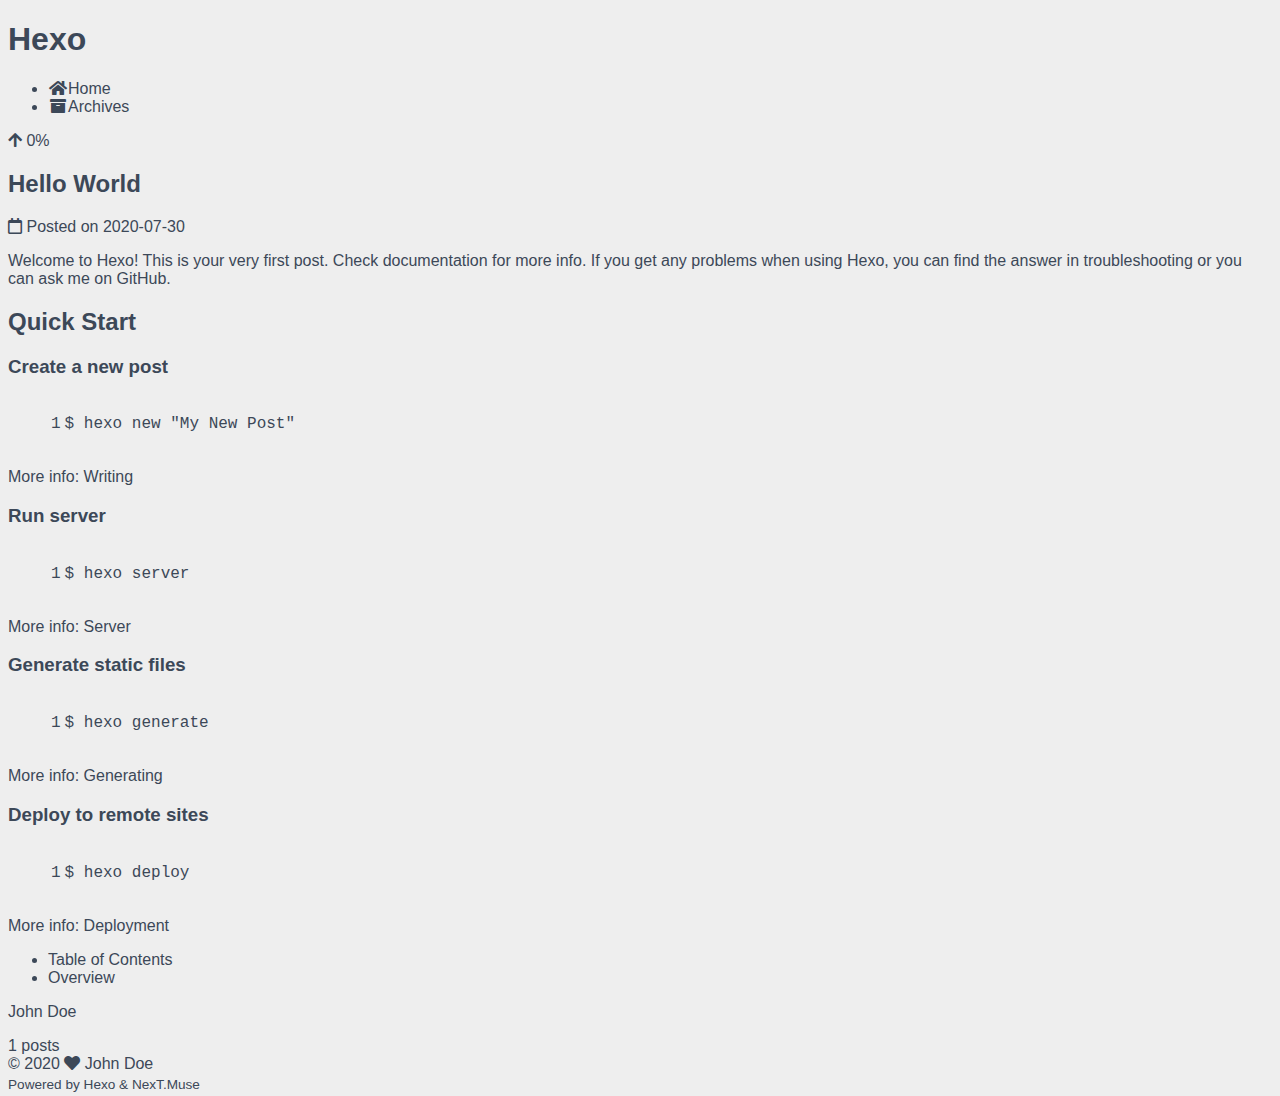
==== commit 6745d643: "Site updated: 2020-07-30 03:25:31" ====
--- a/index.html
+++ b/index.html
@@ -1,350 +1,369 @@
-
-
 <!DOCTYPE html>
-<html lang="en" data-default-color-scheme=&#34;auto&#34;>
-
-
-
+<html lang="en">
 <head>
   <meta charset="UTF-8">
-  <link rel="apple-touch-icon" sizes="76x76" href="/img/favicon.png">
-  <link rel="icon" type="image/png" href="/img/favicon.png">
-  <meta name="viewport"
-        content="width=device-width, initial-scale=1.0, maximum-scale=1.0, user-scalable=no, shrink-to-fit=no">
-  <meta http-equiv="x-ua-compatible" content="ie=edge">
-  
-  <meta name="theme-color" content="#2f4154">
-  <meta name="description" content="">
-  <meta name="author" content="John Doe">
-  <meta name="keywords" content="">
+<meta name="viewport" content="width=device-width, initial-scale=1, maximum-scale=2">
+<meta name="theme-color" content="#222">
+<meta name="generator" content="Hexo 5.0.0">
+  <link rel="apple-touch-icon" sizes="180x180" href="/images/apple-touch-icon-next.png">
+  <link rel="icon" type="image/png" sizes="32x32" href="/images/favicon-32x32-next.png">
+  <link rel="icon" type="image/png" sizes="16x16" href="/images/favicon-16x16-next.png">
+  <link rel="mask-icon" href="/images/logo.svg" color="#222">
+
+<link rel="stylesheet" href="/css/main.css">
+
+
+<link rel="stylesheet" href="/lib/font-awesome/css/all.min.css">
+
+<script id="hexo-configurations">
+    var NexT = window.NexT || {};
+    var CONFIG = {"hostname":"yoursite.com","root":"/","scheme":"Muse","version":"7.8.0","exturl":false,"sidebar":{"position":"left","display":"post","padding":18,"offset":12,"onmobile":false},"copycode":{"enable":false,"show_result":false,"style":null},"back2top":{"enable":true,"sidebar":false,"scrollpercent":false},"bookmark":{"enable":false,"color":"#222","save":"auto"},"fancybox":false,"mediumzoom":false,"lazyload":false,"pangu":false,"comments":{"style":"tabs","active":null,"storage":true,"lazyload":false,"nav":null},"algolia":{"hits":{"per_page":10},"labels":{"input_placeholder":"Search for Posts","hits_empty":"We didn't find any results for the search: ${query}","hits_stats":"${hits} results found in ${time} ms"}},"localsearch":{"enable":false,"trigger":"auto","top_n_per_article":1,"unescape":false,"preload":false},"motion":{"enable":true,"async":false,"transition":{"post_block":"fadeIn","post_header":"slideDownIn","post_body":"slideDownIn","coll_header":"slideLeftIn","sidebar":"slideUpIn"}}};
+  </script>
+
+  <meta property="og:type" content="website">
+<meta property="og:title" content="Hexo">
+<meta property="og:url" content="http://yoursite.com/index.html">
+<meta property="og:site_name" content="Hexo">
+<meta property="og:locale" content="en_US">
+<meta property="article:author" content="John Doe">
+<meta name="twitter:card" content="summary">
+
+<link rel="canonical" href="http://yoursite.com/">
+
+
+<script id="page-configurations">
+  // https://hexo.io/docs/variables.html
+  CONFIG.page = {
+    sidebar: "",
+    isHome : true,
+    isPost : false,
+    lang   : 'en'
+  };
+</script>
+
   <title>Hexo</title>
-
-  <link  rel="stylesheet" href="https://cdn.staticfile.org/twitter-bootstrap/4.4.1/css/bootstrap.min.css" />
-
-
-
-<!-- 主题依赖的图标库，不要自行修改 -->
-
-<link rel="stylesheet" href="//at.alicdn.com/t/font_1749284_6peoq002giu.css">
-
-
-
-<link rel="stylesheet" href="//at.alicdn.com/t/font_1736178_pjno9b9zyxs.css">
-
-
-<link  rel="stylesheet" href="/css/main.css" />
-
-<!-- 自定义样式保持在最底部 -->
-
-
-  <script  src="/js/utils.js" ></script>
-  <script  src="/js/color-schema.js" ></script>
-<meta name="generator" content="Hexo 5.0.0"></head>
-
-
-<body>
-  <header style="height: 100vh;">
-    <nav id="navbar" class="navbar fixed-top  navbar-expand-lg navbar-dark scrolling-navbar">
-  <div class="container">
-    <a class="navbar-brand"
-       href="/">&nbsp;<strong>Fluid</strong>&nbsp;</a>
-
-    <button id="navbar-toggler-btn" class="navbar-toggler" type="button" data-toggle="collapse"
-            data-target="#navbarSupportedContent"
-            aria-controls="navbarSupportedContent" aria-expanded="false" aria-label="Toggle navigation">
-      <div class="animated-icon"><span></span><span></span><span></span></div>
-    </button>
-
-    <!-- Collapsible content -->
-    <div class="collapse navbar-collapse" id="navbarSupportedContent">
-      <ul class="navbar-nav ml-auto text-center">
+  
+
+
+
+
+
+
+  <noscript>
+  <style>
+  .use-motion .brand,
+  .use-motion .menu-item,
+  .sidebar-inner,
+  .use-motion .post-block,
+  .use-motion .pagination,
+  .use-motion .comments,
+  .use-motion .post-header,
+  .use-motion .post-body,
+  .use-motion .collection-header { opacity: initial; }
+
+  .use-motion .site-title,
+  .use-motion .site-subtitle {
+    opacity: initial;
+    top: initial;
+  }
+
+  .use-motion .logo-line-before i { left: initial; }
+  .use-motion .logo-line-after i { right: initial; }
+  </style>
+</noscript>
+
+</head>
+
+<body itemscope itemtype="http://schema.org/WebPage">
+  <div class="container use-motion">
+    <div class="headband"></div>
+
+    <header class="header" itemscope itemtype="http://schema.org/WPHeader">
+      <div class="header-inner"><div class="site-brand-container">
+  <div class="site-nav-toggle">
+    <div class="toggle" aria-label="Toggle navigation bar">
+      <span class="toggle-line toggle-line-first"></span>
+      <span class="toggle-line toggle-line-middle"></span>
+      <span class="toggle-line toggle-line-last"></span>
+    </div>
+  </div>
+
+  <div class="site-meta">
+
+    <a href="/" class="brand" rel="start">
+      <span class="logo-line-before"><i></i></span>
+      <h1 class="site-title">Hexo</h1>
+      <span class="logo-line-after"><i></i></span>
+    </a>
+  </div>
+
+  <div class="site-nav-right">
+    <div class="toggle popup-trigger">
+    </div>
+  </div>
+</div>
+
+
+
+
+<nav class="site-nav">
+  <ul id="menu" class="main-menu menu">
+        <li class="menu-item menu-item-home">
+
+    <a href="/" rel="section"><i class="fa fa-home fa-fw"></i>Home</a>
+
+  </li>
+        <li class="menu-item menu-item-archives">
+
+    <a href="/archives/" rel="section"><i class="fa fa-archive fa-fw"></i>Archives</a>
+
+  </li>
+  </ul>
+</nav>
+
+
+
+
+</div>
+    </header>
+
+    
+  <div class="back-to-top">
+    <i class="fa fa-arrow-up"></i>
+    <span>0%</span>
+  </div>
+
+
+    <main class="main">
+      <div class="main-inner">
+        <div class="content-wrap">
+          
+
+          <div class="content index posts-expand">
+            
+      
+  
+  
+  <article itemscope itemtype="http://schema.org/Article" class="post-block" lang="en">
+    <link itemprop="mainEntityOfPage" href="http://yoursite.com/2020/07/30/hello-world/">
+
+    <span hidden itemprop="author" itemscope itemtype="http://schema.org/Person">
+      <meta itemprop="image" content="/images/avatar.gif">
+      <meta itemprop="name" content="John Doe">
+      <meta itemprop="description" content="">
+    </span>
+
+    <span hidden itemprop="publisher" itemscope itemtype="http://schema.org/Organization">
+      <meta itemprop="name" content="Hexo">
+    </span>
+      <header class="post-header">
+        <h2 class="post-title" itemprop="name headline">
+          
+            <a href="/2020/07/30/hello-world/" class="post-title-link" itemprop="url">Hello World</a>
+        </h2>
+
+        <div class="post-meta">
+            <span class="post-meta-item">
+              <span class="post-meta-item-icon">
+                <i class="far fa-calendar"></i>
+              </span>
+              <span class="post-meta-item-text">Posted on</span>
+
+              <time title="Created: 2020-07-30 00:09:18" itemprop="dateCreated datePublished" datetime="2020-07-30T00:09:18+08:00">2020-07-30</time>
+            </span>
+
+          
+
+        </div>
+      </header>
+
+    
+    
+    
+    <div class="post-body" itemprop="articleBody">
+
+      
+          <p>Welcome to <a target="_blank" rel="noopener" href="https://hexo.io/">Hexo</a>! This is your very first post. Check <a target="_blank" rel="noopener" href="https://hexo.io/docs/">documentation</a> for more info. If you get any problems when using Hexo, you can find the answer in <a target="_blank" rel="noopener" href="https://hexo.io/docs/troubleshooting.html">troubleshooting</a> or you can ask me on <a target="_blank" rel="noopener" href="https://github.com/hexojs/hexo/issues">GitHub</a>.</p>
+<h2 id="Quick-Start"><a href="#Quick-Start" class="headerlink" title="Quick Start"></a>Quick Start</h2><h3 id="Create-a-new-post"><a href="#Create-a-new-post" class="headerlink" title="Create a new post"></a>Create a new post</h3><figure class="highlight bash"><table><tr><td class="gutter"><pre><span class="line">1</span><br></pre></td><td class="code"><pre><span class="line">$ hexo new <span class="string">&quot;My New Post&quot;</span></span><br></pre></td></tr></table></figure>
+
+<p>More info: <a target="_blank" rel="noopener" href="https://hexo.io/docs/writing.html">Writing</a></p>
+<h3 id="Run-server"><a href="#Run-server" class="headerlink" title="Run server"></a>Run server</h3><figure class="highlight bash"><table><tr><td class="gutter"><pre><span class="line">1</span><br></pre></td><td class="code"><pre><span class="line">$ hexo server</span><br></pre></td></tr></table></figure>
+
+<p>More info: <a target="_blank" rel="noopener" href="https://hexo.io/docs/server.html">Server</a></p>
+<h3 id="Generate-static-files"><a href="#Generate-static-files" class="headerlink" title="Generate static files"></a>Generate static files</h3><figure class="highlight bash"><table><tr><td class="gutter"><pre><span class="line">1</span><br></pre></td><td class="code"><pre><span class="line">$ hexo generate</span><br></pre></td></tr></table></figure>
+
+<p>More info: <a target="_blank" rel="noopener" href="https://hexo.io/docs/generating.html">Generating</a></p>
+<h3 id="Deploy-to-remote-sites"><a href="#Deploy-to-remote-sites" class="headerlink" title="Deploy to remote sites"></a>Deploy to remote sites</h3><figure class="highlight bash"><table><tr><td class="gutter"><pre><span class="line">1</span><br></pre></td><td class="code"><pre><span class="line">$ hexo deploy</span><br></pre></td></tr></table></figure>
+
+<p>More info: <a target="_blank" rel="noopener" href="https://hexo.io/docs/one-command-deployment.html">Deployment</a></p>
+
+      
+    </div>
+
+    
+    
+    
+      <footer class="post-footer">
+        <div class="post-eof"></div>
+      </footer>
+  </article>
+  
+  
+  
+
+
+  
+
+
+
+          </div>
+          
+
+<script>
+  window.addEventListener('tabs:register', () => {
+    let { activeClass } = CONFIG.comments;
+    if (CONFIG.comments.storage) {
+      activeClass = localStorage.getItem('comments_active') || activeClass;
+    }
+    if (activeClass) {
+      let activeTab = document.querySelector(`a[href="#comment-${activeClass}"]`);
+      if (activeTab) {
+        activeTab.click();
+      }
+    }
+  });
+  if (CONFIG.comments.storage) {
+    window.addEventListener('tabs:click', event => {
+      if (!event.target.matches('.tabs-comment .tab-content .tab-pane')) return;
+      let commentClass = event.target.classList[1];
+      localStorage.setItem('comments_active', commentClass);
+    });
+  }
+</script>
+
+        </div>
+          
+  
+  <div class="toggle sidebar-toggle">
+    <span class="toggle-line toggle-line-first"></span>
+    <span class="toggle-line toggle-line-middle"></span>
+    <span class="toggle-line toggle-line-last"></span>
+  </div>
+
+  <aside class="sidebar">
+    <div class="sidebar-inner">
+
+      <ul class="sidebar-nav motion-element">
+        <li class="sidebar-nav-toc">
+          Table of Contents
+        </li>
+        <li class="sidebar-nav-overview">
+          Overview
+        </li>
+      </ul>
+
+      <!--noindex-->
+      <div class="post-toc-wrap sidebar-panel">
+      </div>
+      <!--/noindex-->
+
+      <div class="site-overview-wrap sidebar-panel">
+        <div class="site-author motion-element" itemprop="author" itemscope itemtype="http://schema.org/Person">
+  <p class="site-author-name" itemprop="name">John Doe</p>
+  <div class="site-description" itemprop="description"></div>
+</div>
+<div class="site-state-wrap motion-element">
+  <nav class="site-state">
+      <div class="site-state-item site-state-posts">
+          <a href="/archives/">
         
-          
-          
-          
-          
-            <li class="nav-item">
-              <a class="nav-link" href="/">
-                <i class="iconfont icon-home-fill"></i>
-                Home
-              </a>
-            </li>
-          
+          <span class="site-state-item-count">1</span>
+          <span class="site-state-item-name">posts</span>
+        </a>
+      </div>
+  </nav>
+</div>
+
+
+
+      </div>
+
+    </div>
+  </aside>
+  <div id="sidebar-dimmer"></div>
+
+
+      </div>
+    </main>
+
+    <footer class="footer">
+      <div class="footer-inner">
         
-          
-          
-          
-          
-            <li class="nav-item">
-              <a class="nav-link" href="/archives/">
-                <i class="iconfont icon-archive-fill"></i>
-                Archives
-              </a>
-            </li>
-          
+
         
-          
-          
-          
-          
-            <li class="nav-item">
-              <a class="nav-link" href="/categories/">
-                <i class="iconfont icon-category-fill"></i>
-                Categories
-              </a>
-            </li>
-          
+
+<div class="copyright">
+  
+  &copy; 
+  <span itemprop="copyrightYear">2020</span>
+  <span class="with-love">
+    <i class="fa fa-heart"></i>
+  </span>
+  <span class="author" itemprop="copyrightHolder">John Doe</span>
+</div>
+  <div class="powered-by">Powered by <a href="https://hexo.io/" class="theme-link" rel="noopener" target="_blank">Hexo</a> & <a href="https://muse.theme-next.org/" class="theme-link" rel="noopener" target="_blank">NexT.Muse</a>
+  </div>
+
         
-          
-          
-          
-          
-            <li class="nav-item">
-              <a class="nav-link" href="/tags/">
-                <i class="iconfont icon-tags-fill"></i>
-                Tags
-              </a>
-            </li>
-          
-        
-          
-          
-          
-          
-            <li class="nav-item">
-              <a class="nav-link" href="/about/">
-                <i class="iconfont icon-user-fill"></i>
-                About
-              </a>
-            </li>
-          
-        
-        
-          <li class="nav-item" id="search-btn">
-            <a class="nav-link" data-toggle="modal" data-target="#modalSearch">&nbsp;<i
-                class="iconfont icon-search"></i>&nbsp;</a>
-          </li>
-        
-        
-          <li class="nav-item" id="color-toggle-btn">
-            <a class="nav-link" href="javascript:">&nbsp;<i
-                class="iconfont icon-dark" id="color-toggle-icon"></i>&nbsp;</a>
-          </li>
-        
-      </ul>
-    </div>
-  </div>
-</nav>
-
-    <div class="banner intro-2" id="background" parallax=true
-         style="background: url('/img/default.png') no-repeat center center;
-           background-size: cover;">
-      <div class="full-bg-img">
-        <div class="mask flex-center" style="background-color: rgba(0, 0, 0, 0.3)">
-          <div class="container page-header text-center fade-in-up">
-            <span class="h2" id="subtitle">
-              
-            </span>
-
-            
-          </div>
-
-          
-            <div class="scroll-down-bar">
-              <i class="iconfont icon-arrowdown"></i>
-            </div>
-          
-        </div>
-      </div>
-    </div>
-  </header>
-
-  <main>
-    
-      <div class="container nopadding-md">
-        <div class="py-5" id="board"
-          style=margin-top:0>
-          
-          <div class="container">
-            <div class="row">
-              <div class="col-12 col-md-10 m-auto">
-                
-
-
-  <div class="row mx-auto index-card">
-    
-    
-    <article class="col-12 col-md-12 mx-auto index-info">
-      <h1 class="index-header">
-        <a href="/2020/07/30/hello-world/">Hello World</a>
-      </h1>
-
-      <p class="index-excerpt">
-        <a href="/2020/07/30/hello-world/">
-          
-          
-            
-          
-          Welcome to Hexo! This is your very first post. Check documentation for more info. If you get any problems when using Hexo, you can find the answer in troubleshooting or you can ask me on GitHub.
-Quick
-        </a>
-      </p>
-
-      <div class="index-btm post-metas">
-        
-          <div class="post-meta mr-3">
-            <i class="iconfont icon-date"></i>
-            <time datetime="2020-07-30 00:09" pubdate>
-              2020-07-30
-            </time>
-          </div>
-        
-        
-        
-      </div>
-    </article>
-  </div>
-
-
-
-
-
-              </div>
-            </div>
-          </div>
-        </div>
-      </div>
-    
-  </main>
-
-  
-    <a id="scroll-top-button" href="#" role="button">
-      <i class="iconfont icon-arrowup" aria-hidden="true"></i>
-    </a>
-  
-
-  
-    <div class="modal fade" id="modalSearch" tabindex="-1" role="dialog" aria-labelledby="ModalLabel"
-     aria-hidden="true">
-  <div class="modal-dialog modal-dialog-scrollable modal-lg" role="document">
-    <div class="modal-content">
-      <div class="modal-header text-center">
-        <h4 class="modal-title w-100 font-weight-bold">Search</h4>
-        <button type="button" id="local-search-close" class="close" data-dismiss="modal" aria-label="Close">
-          <span aria-hidden="true">&times;</span>
-        </button>
-      </div>
-      <div class="modal-body mx-3">
-        <div class="md-form mb-5">
-          <input type="text" id="local-search-input" class="form-control validate">
-          <label data-error="x" data-success="v"
-                 for="local-search-input">keyword</label>
-        </div>
-        <div class="list-group" id="local-search-result"></div>
-      </div>
-    </div>
-  </div>
-</div>
-  
-
-  
-
-  
-
-  <footer class="mt-5">
-  <div class="text-center py-3">
-    <div>
-      <a href="https://hexo.io" target="_blank" rel="nofollow noopener"><span>Hexo</span></a>
-      <i class="iconfont icon-love"></i>
-      <a href="https://github.com/fluid-dev/hexo-theme-fluid" target="_blank" rel="nofollow noopener">
-        <span>Fluid</span></a>
-    </div>
-    
-
-    
-
-    
-  </div>
-</footer>
-
-<!-- SCRIPTS -->
-<script  src="https://cdn.staticfile.org/jquery/3.4.1/jquery.min.js" ></script>
-<script  src="https://cdn.staticfile.org/twitter-bootstrap/4.4.1/js/bootstrap.min.js" ></script>
-<script  src="/js/debouncer.js" ></script>
-<script  src="/js/main.js" ></script>
-
-<!-- Plugins -->
-
-
-  
-    <script  src="/js/lazyload.js" ></script>
-  
-
-
-
-  <script defer src="https://cdn.staticfile.org/clipboard.js/2.0.6/clipboard.min.js" ></script>
-  <script  src="/js/clipboard-use.js" ></script>
-
-
-
-
-
-
-
-
-
-  <script  src="https://cdn.staticfile.org/typed.js/2.0.11/typed.min.js" ></script>
-  <script>
-    var typed = new Typed('#subtitle', {
-      strings: [
-        '  ',
-        "An elegant Material-Design theme for Hexo&nbsp;",
-      ],
-      cursorChar: "_",
-      typeSpeed: 70,
-      loop: false,
-    });
-    typed.stop();
-    $(document).ready(function () {
-      $(".typed-cursor").addClass("h2");
-      typed.start();
-    });
-  </script>
-
-
-
-
-
-  <script  src="/js/local-search.js" ></script>
-  <script>
-    var path = "/local-search.xml";
-    var inputArea = document.querySelector("#local-search-input");
-    inputArea.onclick = function () {
-      searchFunc(path, 'local-search-input', 'local-search-result');
-      this.onclick = null
-    }
-  </script>
-
-
-
-
-
-
-
-
-
-
-
-
-
-
-
-
-
-
-
-
-
+
+
+
+
+
+
+
+
+      </div>
+    </footer>
+  </div>
+
+  
+  <script src="/lib/anime.min.js"></script>
+  <script src="/lib/velocity/velocity.min.js"></script>
+  <script src="/lib/velocity/velocity.ui.min.js"></script>
+
+<script src="/js/utils.js"></script>
+
+<script src="/js/motion.js"></script>
+
+
+<script src="/js/schemes/muse.js"></script>
+
+
+<script src="/js/next-boot.js"></script>
+
+
+
+
+  
+
+
+
+
+
+
+
+
+
+
+
+
+
+
+
+  
+
+  
 
 </body>
 </html>
--- a/lib/font-awesome/css/all.min.css
+++ b/lib/font-awesome/css/all.min.css
@@ -0,0 +1,5 @@
+/*!
+ * Font Awesome Free 5.13.0 by @fontawesome - https://fontawesome.com
+ * License - https://fontawesome.com/license/free (Icons: CC BY 4.0, Fonts: SIL OFL 1.1, Code: MIT License)
+ */
+.fa,.fab,.fad,.fal,.far,.fas{-moz-osx-font-smoothing:grayscale;-webkit-font-smoothing:antialiased;display:inline-block;font-style:normal;font-variant:normal;text-rendering:auto;line-height:1}.fa-lg{font-size:1.33333em;line-height:.75em;vertical-align:-.0667em}.fa-xs{font-size:.75em}.fa-sm{font-size:.875em}.fa-1x{font-size:1em}.fa-2x{font-size:2em}.fa-3x{font-size:3em}.fa-4x{font-size:4em}.fa-5x{font-size:5em}.fa-6x{font-size:6em}.fa-7x{font-size:7em}.fa-8x{font-size:8em}.fa-9x{font-size:9em}.fa-10x{font-size:10em}.fa-fw{text-align:center;width:1.25em}.fa-ul{list-style-type:none;margin-left:2.5em;padding-left:0}.fa-ul>li{position:relative}.fa-li{left:-2em;position:absolute;text-align:center;width:2em;line-height:inherit}.fa-border{border:.08em solid #eee;border-radius:.1em;padding:.2em .25em .15em}.fa-pull-left{float:left}.fa-pull-right{float:right}.fa.fa-pull-left,.fab.fa-pull-left,.fal.fa-pull-left,.far.fa-pull-left,.fas.fa-pull-left{margin-right:.3em}.fa.fa-pull-right,.fab.fa-pull-right,.fal.fa-pull-right,.far.fa-pull-right,.fas.fa-pull-right{margin-left:.3em}.fa-spin{-webkit-animation:fa-spin 2s linear infinite;animation:fa-spin 2s linear infinite}.fa-pulse{-webkit-animation:fa-spin 1s steps(8) infinite;animation:fa-spin 1s steps(8) infinite}@-webkit-keyframes fa-spin{0%{-webkit-transform:rotate(0deg);transform:rotate(0deg)}to{-webkit-transform:rotate(1turn);transform:rotate(1turn)}}@keyframes fa-spin{0%{-webkit-transform:rotate(0deg);transform:rotate(0deg)}to{-webkit-transform:rotate(1turn);transform:rotate(1turn)}}.fa-rotate-90{-ms-filter:"progid:DXImageTransform.Microsoft.BasicImage(rotation=1)";-webkit-transform:rotate(90deg);transform:rotate(90deg)}.fa-rotate-180{-ms-filter:"progid:DXImageTransform.Microsoft.BasicImage(rotation=2)";-webkit-transform:rotate(180deg);transform:rotate(180deg)}.fa-rotate-270{-ms-filter:"progid:DXImageTransform.Microsoft.BasicImage(rotation=3)";-webkit-transform:rotate(270deg);transform:rotate(270deg)}.fa-flip-horizontal{-ms-filter:"progid:DXImageTransform.Microsoft.BasicImage(rotation=0, mirror=1)";-webkit-transform:scaleX(-1);transform:scaleX(-1)}.fa-flip-vertical{-webkit-transform:scaleY(-1);transform:scaleY(-1)}.fa-flip-both,.fa-flip-horizontal.fa-flip-vertical,.fa-flip-vertical{-ms-filter:"progid:DXImageTransform.Microsoft.BasicImage(rotation=2, mirror=1)"}.fa-flip-both,.fa-flip-horizontal.fa-flip-vertical{-webkit-transform:scale(-1);transform:scale(-1)}:root .fa-flip-both,:root .fa-flip-horizontal,:root .fa-flip-vertical,:root .fa-rotate-90,:root .fa-rotate-180,:root .fa-rotate-270{-webkit-filter:none;filter:none}.fa-stack{display:inline-block;height:2em;line-height:2em;position:relative;vertical-align:middle;width:2.5em}.fa-stack-1x,.fa-stack-2x{left:0;position:absolute;text-align:center;width:100%}.fa-stack-1x{line-height:inherit}.fa-stack-2x{font-size:2em}.fa-inverse{color:#fff}.fa-500px:before{content:"\f26e"}.fa-accessible-icon:before{content:"\f368"}.fa-accusoft:before{content:"\f369"}.fa-acquisitions-incorporated:before{content:"\f6af"}.fa-ad:before{content:"\f641"}.fa-address-book:before{content:"\f2b9"}.fa-address-card:before{content:"\f2bb"}.fa-adjust:before{content:"\f042"}.fa-adn:before{content:"\f170"}.fa-adobe:before{content:"\f778"}.fa-adversal:before{content:"\f36a"}.fa-affiliatetheme:before{content:"\f36b"}.fa-air-freshener:before{content:"\f5d0"}.fa-airbnb:before{content:"\f834"}.fa-algolia:before{content:"\f36c"}.fa-align-center:before{content:"\f037"}.fa-align-justify:before{content:"\f039"}.fa-align-left:before{content:"\f036"}.fa-align-right:before{content:"\f038"}.fa-alipay:before{content:"\f642"}.fa-allergies:before{content:"\f461"}.fa-amazon:before{content:"\f270"}.fa-amazon-pay:before{content:"\f42c"}.fa-ambulance:before{content:"\f0f9"}.fa-american-sign-language-interpreting:before{content:"\f2a3"}.fa-amilia:before{content:"\f36d"}.fa-anchor:before{content:"\f13d"}.fa-android:before{content:"\f17b"}.fa-angellist:before{content:"\f209"}.fa-angle-double-down:before{content:"\f103"}.fa-angle-double-left:before{content:"\f100"}.fa-angle-double-right:before{content:"\f101"}.fa-angle-double-up:before{content:"\f102"}.fa-angle-down:before{content:"\f107"}.fa-angle-left:before{content:"\f104"}.fa-angle-right:before{content:"\f105"}.fa-angle-up:before{content:"\f106"}.fa-angry:before{content:"\f556"}.fa-angrycreative:before{content:"\f36e"}.fa-angular:before{content:"\f420"}.fa-ankh:before{content:"\f644"}.fa-app-store:before{content:"\f36f"}.fa-app-store-ios:before{content:"\f370"}.fa-apper:before{content:"\f371"}.fa-apple:before{content:"\f179"}.fa-apple-alt:before{content:"\f5d1"}.fa-apple-pay:before{content:"\f415"}.fa-archive:before{content:"\f187"}.fa-archway:before{content:"\f557"}.fa-arrow-alt-circle-down:before{content:"\f358"}.fa-arrow-alt-circle-left:before{content:"\f359"}.fa-arrow-alt-circle-right:before{content:"\f35a"}.fa-arrow-alt-circle-up:before{content:"\f35b"}.fa-arrow-circle-down:before{content:"\f0ab"}.fa-arrow-circle-left:before{content:"\f0a8"}.fa-arrow-circle-right:before{content:"\f0a9"}.fa-arrow-circle-up:before{content:"\f0aa"}.fa-arrow-down:before{content:"\f063"}.fa-arrow-left:before{content:"\f060"}.fa-arrow-right:before{content:"\f061"}.fa-arrow-up:before{content:"\f062"}.fa-arrows-alt:before{content:"\f0b2"}.fa-arrows-alt-h:before{content:"\f337"}.fa-arrows-alt-v:before{content:"\f338"}.fa-artstation:before{content:"\f77a"}.fa-assistive-listening-systems:before{content:"\f2a2"}.fa-asterisk:before{content:"\f069"}.fa-asymmetrik:before{content:"\f372"}.fa-at:before{content:"\f1fa"}.fa-atlas:before{content:"\f558"}.fa-atlassian:before{content:"\f77b"}.fa-atom:before{content:"\f5d2"}.fa-audible:before{content:"\f373"}.fa-audio-description:before{content:"\f29e"}.fa-autoprefixer:before{content:"\f41c"}.fa-avianex:before{content:"\f374"}.fa-aviato:before{content:"\f421"}.fa-award:before{content:"\f559"}.fa-aws:before{content:"\f375"}.fa-baby:before{content:"\f77c"}.fa-baby-carriage:before{content:"\f77d"}.fa-backspace:before{content:"\f55a"}.fa-backward:before{content:"\f04a"}.fa-bacon:before{content:"\f7e5"}.fa-bahai:before{content:"\f666"}.fa-balance-scale:before{content:"\f24e"}.fa-balance-scale-left:before{content:"\f515"}.fa-balance-scale-right:before{content:"\f516"}.fa-ban:before{content:"\f05e"}.fa-band-aid:before{content:"\f462"}.fa-bandcamp:before{content:"\f2d5"}.fa-barcode:before{content:"\f02a"}.fa-bars:before{content:"\f0c9"}.fa-baseball-ball:before{content:"\f433"}.fa-basketball-ball:before{content:"\f434"}.fa-bath:before{content:"\f2cd"}.fa-battery-empty:before{content:"\f244"}.fa-battery-full:before{content:"\f240"}.fa-battery-half:before{content:"\f242"}.fa-battery-quarter:before{content:"\f243"}.fa-battery-three-quarters:before{content:"\f241"}.fa-battle-net:before{content:"\f835"}.fa-bed:before{content:"\f236"}.fa-beer:before{content:"\f0fc"}.fa-behance:before{content:"\f1b4"}.fa-behance-square:before{content:"\f1b5"}.fa-bell:before{content:"\f0f3"}.fa-bell-slash:before{content:"\f1f6"}.fa-bezier-curve:before{content:"\f55b"}.fa-bible:before{content:"\f647"}.fa-bicycle:before{content:"\f206"}.fa-biking:before{content:"\f84a"}.fa-bimobject:before{content:"\f378"}.fa-binoculars:before{content:"\f1e5"}.fa-biohazard:before{content:"\f780"}.fa-birthday-cake:before{content:"\f1fd"}.fa-bitbucket:before{content:"\f171"}.fa-bitcoin:before{content:"\f379"}.fa-bity:before{content:"\f37a"}.fa-black-tie:before{content:"\f27e"}.fa-blackberry:before{content:"\f37b"}.fa-blender:before{content:"\f517"}.fa-blender-phone:before{content:"\f6b6"}.fa-blind:before{content:"\f29d"}.fa-blog:before{content:"\f781"}.fa-blogger:before{content:"\f37c"}.fa-blogger-b:before{content:"\f37d"}.fa-bluetooth:before{content:"\f293"}.fa-bluetooth-b:before{content:"\f294"}.fa-bold:before{content:"\f032"}.fa-bolt:before{content:"\f0e7"}.fa-bomb:before{content:"\f1e2"}.fa-bone:before{content:"\f5d7"}.fa-bong:before{content:"\f55c"}.fa-book:before{content:"\f02d"}.fa-book-dead:before{content:"\f6b7"}.fa-book-medical:before{content:"\f7e6"}.fa-book-open:before{content:"\f518"}.fa-book-reader:before{content:"\f5da"}.fa-bookmark:before{content:"\f02e"}.fa-bootstrap:before{content:"\f836"}.fa-border-all:before{content:"\f84c"}.fa-border-none:before{content:"\f850"}.fa-border-style:before{content:"\f853"}.fa-bowling-ball:before{content:"\f436"}.fa-box:before{content:"\f466"}.fa-box-open:before{content:"\f49e"}.fa-box-tissue:before{content:"\f95b"}.fa-boxes:before{content:"\f468"}.fa-braille:before{content:"\f2a1"}.fa-brain:before{content:"\f5dc"}.fa-bread-slice:before{content:"\f7ec"}.fa-briefcase:before{content:"\f0b1"}.fa-briefcase-medical:before{content:"\f469"}.fa-broadcast-tower:before{content:"\f519"}.fa-broom:before{content:"\f51a"}.fa-brush:before{content:"\f55d"}.fa-btc:before{content:"\f15a"}.fa-buffer:before{content:"\f837"}.fa-bug:before{content:"\f188"}.fa-building:before{content:"\f1ad"}.fa-bullhorn:before{content:"\f0a1"}.fa-bullseye:before{content:"\f140"}.fa-burn:before{content:"\f46a"}.fa-buromobelexperte:before{content:"\f37f"}.fa-bus:before{content:"\f207"}.fa-bus-alt:before{content:"\f55e"}.fa-business-time:before{content:"\f64a"}.fa-buy-n-large:before{content:"\f8a6"}.fa-buysellads:before{content:"\f20d"}.fa-calculator:before{content:"\f1ec"}.fa-calendar:before{content:"\f133"}.fa-calendar-alt:before{content:"\f073"}.fa-calendar-check:before{content:"\f274"}.fa-calendar-day:before{content:"\f783"}.fa-calendar-minus:before{content:"\f272"}.fa-calendar-plus:before{content:"\f271"}.fa-calendar-times:before{content:"\f273"}.fa-calendar-week:before{content:"\f784"}.fa-camera:before{content:"\f030"}.fa-camera-retro:before{content:"\f083"}.fa-campground:before{content:"\f6bb"}.fa-canadian-maple-leaf:before{content:"\f785"}.fa-candy-cane:before{content:"\f786"}.fa-cannabis:before{content:"\f55f"}.fa-capsules:before{content:"\f46b"}.fa-car:before{content:"\f1b9"}.fa-car-alt:before{content:"\f5de"}.fa-car-battery:before{content:"\f5df"}.fa-car-crash:before{content:"\f5e1"}.fa-car-side:before{content:"\f5e4"}.fa-caravan:before{content:"\f8ff"}.fa-caret-down:before{content:"\f0d7"}.fa-caret-left:before{content:"\f0d9"}.fa-caret-right:before{content:"\f0da"}.fa-caret-square-down:before{content:"\f150"}.fa-caret-square-left:before{content:"\f191"}.fa-caret-square-right:before{content:"\f152"}.fa-caret-square-up:before{content:"\f151"}.fa-caret-up:before{content:"\f0d8"}.fa-carrot:before{content:"\f787"}.fa-cart-arrow-down:before{content:"\f218"}.fa-cart-plus:before{content:"\f217"}.fa-cash-register:before{content:"\f788"}.fa-cat:before{content:"\f6be"}.fa-cc-amazon-pay:before{content:"\f42d"}.fa-cc-amex:before{content:"\f1f3"}.fa-cc-apple-pay:before{content:"\f416"}.fa-cc-diners-club:before{content:"\f24c"}.fa-cc-discover:before{content:"\f1f2"}.fa-cc-jcb:before{content:"\f24b"}.fa-cc-mastercard:before{content:"\f1f1"}.fa-cc-paypal:before{content:"\f1f4"}.fa-cc-stripe:before{content:"\f1f5"}.fa-cc-visa:before{content:"\f1f0"}.fa-centercode:before{content:"\f380"}.fa-centos:before{content:"\f789"}.fa-certificate:before{content:"\f0a3"}.fa-chair:before{content:"\f6c0"}.fa-chalkboard:before{content:"\f51b"}.fa-chalkboard-teacher:before{content:"\f51c"}.fa-charging-station:before{content:"\f5e7"}.fa-chart-area:before{content:"\f1fe"}.fa-chart-bar:before{content:"\f080"}.fa-chart-line:before{content:"\f201"}.fa-chart-pie:before{content:"\f200"}.fa-check:before{content:"\f00c"}.fa-check-circle:before{content:"\f058"}.fa-check-double:before{content:"\f560"}.fa-check-square:before{content:"\f14a"}.fa-cheese:before{content:"\f7ef"}.fa-chess:before{content:"\f439"}.fa-chess-bishop:before{content:"\f43a"}.fa-chess-board:before{content:"\f43c"}.fa-chess-king:before{content:"\f43f"}.fa-chess-knight:before{content:"\f441"}.fa-chess-pawn:before{content:"\f443"}.fa-chess-queen:before{content:"\f445"}.fa-chess-rook:before{content:"\f447"}.fa-chevron-circle-down:before{content:"\f13a"}.fa-chevron-circle-left:before{content:"\f137"}.fa-chevron-circle-right:before{content:"\f138"}.fa-chevron-circle-up:before{content:"\f139"}.fa-chevron-down:before{content:"\f078"}.fa-chevron-left:before{content:"\f053"}.fa-chevron-right:before{content:"\f054"}.fa-chevron-up:before{content:"\f077"}.fa-child:before{content:"\f1ae"}.fa-chrome:before{content:"\f268"}.fa-chromecast:before{content:"\f838"}.fa-church:before{content:"\f51d"}.fa-circle:before{content:"\f111"}.fa-circle-notch:before{content:"\f1ce"}.fa-city:before{content:"\f64f"}.fa-clinic-medical:before{content:"\f7f2"}.fa-clipboard:before{content:"\f328"}.fa-clipboard-check:before{content:"\f46c"}.fa-clipboard-list:before{content:"\f46d"}.fa-clock:before{content:"\f017"}.fa-clone:before{content:"\f24d"}.fa-closed-captioning:before{content:"\f20a"}.fa-cloud:before{content:"\f0c2"}.fa-cloud-download-alt:before{content:"\f381"}.fa-cloud-meatball:before{content:"\f73b"}.fa-cloud-moon:before{content:"\f6c3"}.fa-cloud-moon-rain:before{content:"\f73c"}.fa-cloud-rain:before{content:"\f73d"}.fa-cloud-showers-heavy:before{content:"\f740"}.fa-cloud-sun:before{content:"\f6c4"}.fa-cloud-sun-rain:before{content:"\f743"}.fa-cloud-upload-alt:before{content:"\f382"}.fa-cloudscale:before{content:"\f383"}.fa-cloudsmith:before{content:"\f384"}.fa-cloudversify:before{content:"\f385"}.fa-cocktail:before{content:"\f561"}.fa-code:before{content:"\f121"}.fa-code-branch:before{content:"\f126"}.fa-codepen:before{content:"\f1cb"}.fa-codiepie:before{content:"\f284"}.fa-coffee:before{content:"\f0f4"}.fa-cog:before{content:"\f013"}.fa-cogs:before{content:"\f085"}.fa-coins:before{content:"\f51e"}.fa-columns:before{content:"\f0db"}.fa-comment:before{content:"\f075"}.fa-comment-alt:before{content:"\f27a"}.fa-comment-dollar:before{content:"\f651"}.fa-comment-dots:before{content:"\f4ad"}.fa-comment-medical:before{content:"\f7f5"}.fa-comment-slash:before{content:"\f4b3"}.fa-comments:before{content:"\f086"}.fa-comments-dollar:before{content:"\f653"}.fa-compact-disc:before{content:"\f51f"}.fa-compass:before{content:"\f14e"}.fa-compress:before{content:"\f066"}.fa-compress-alt:before{content:"\f422"}.fa-compress-arrows-alt:before{content:"\f78c"}.fa-concierge-bell:before{content:"\f562"}.fa-confluence:before{content:"\f78d"}.fa-connectdevelop:before{content:"\f20e"}.fa-contao:before{content:"\f26d"}.fa-cookie:before{content:"\f563"}.fa-cookie-bite:before{content:"\f564"}.fa-copy:before{content:"\f0c5"}.fa-copyright:before{content:"\f1f9"}.fa-cotton-bureau:before{content:"\f89e"}.fa-couch:before{content:"\f4b8"}.fa-cpanel:before{content:"\f388"}.fa-creative-commons:before{content:"\f25e"}.fa-creative-commons-by:before{content:"\f4e7"}.fa-creative-commons-nc:before{content:"\f4e8"}.fa-creative-commons-nc-eu:before{content:"\f4e9"}.fa-creative-commons-nc-jp:before{content:"\f4ea"}.fa-creative-commons-nd:before{content:"\f4eb"}.fa-creative-commons-pd:before{content:"\f4ec"}.fa-creative-commons-pd-alt:before{content:"\f4ed"}.fa-creative-commons-remix:before{content:"\f4ee"}.fa-creative-commons-sa:before{content:"\f4ef"}.fa-creative-commons-sampling:before{content:"\f4f0"}.fa-creative-commons-sampling-plus:before{content:"\f4f1"}.fa-creative-commons-share:before{content:"\f4f2"}.fa-creative-commons-zero:before{content:"\f4f3"}.fa-credit-card:before{content:"\f09d"}.fa-critical-role:before{content:"\f6c9"}.fa-crop:before{content:"\f125"}.fa-crop-alt:before{content:"\f565"}.fa-cross:before{content:"\f654"}.fa-crosshairs:before{content:"\f05b"}.fa-crow:before{content:"\f520"}.fa-crown:before{content:"\f521"}.fa-crutch:before{content:"\f7f7"}.fa-css3:before{content:"\f13c"}.fa-css3-alt:before{content:"\f38b"}.fa-cube:before{content:"\f1b2"}.fa-cubes:before{content:"\f1b3"}.fa-cut:before{content:"\f0c4"}.fa-cuttlefish:before{content:"\f38c"}.fa-d-and-d:before{content:"\f38d"}.fa-d-and-d-beyond:before{content:"\f6ca"}.fa-dailymotion:before{content:"\f952"}.fa-dashcube:before{content:"\f210"}.fa-database:before{content:"\f1c0"}.fa-deaf:before{content:"\f2a4"}.fa-delicious:before{content:"\f1a5"}.fa-democrat:before{content:"\f747"}.fa-deploydog:before{content:"\f38e"}.fa-deskpro:before{content:"\f38f"}.fa-desktop:before{content:"\f108"}.fa-dev:before{content:"\f6cc"}.fa-deviantart:before{content:"\f1bd"}.fa-dharmachakra:before{content:"\f655"}.fa-dhl:before{content:"\f790"}.fa-diagnoses:before{content:"\f470"}.fa-diaspora:before{content:"\f791"}.fa-dice:before{content:"\f522"}.fa-dice-d20:before{content:"\f6cf"}.fa-dice-d6:before{content:"\f6d1"}.fa-dice-five:before{content:"\f523"}.fa-dice-four:before{content:"\f524"}.fa-dice-one:before{content:"\f525"}.fa-dice-six:before{content:"\f526"}.fa-dice-three:before{content:"\f527"}.fa-dice-two:before{content:"\f528"}.fa-digg:before{content:"\f1a6"}.fa-digital-ocean:before{content:"\f391"}.fa-digital-tachograph:before{content:"\f566"}.fa-directions:before{content:"\f5eb"}.fa-discord:before{content:"\f392"}.fa-discourse:before{content:"\f393"}.fa-disease:before{content:"\f7fa"}.fa-divide:before{content:"\f529"}.fa-dizzy:before{content:"\f567"}.fa-dna:before{content:"\f471"}.fa-dochub:before{content:"\f394"}.fa-docker:before{content:"\f395"}.fa-dog:before{content:"\f6d3"}.fa-dollar-sign:before{content:"\f155"}.fa-dolly:before{content:"\f472"}.fa-dolly-flatbed:before{content:"\f474"}.fa-donate:before{content:"\f4b9"}.fa-door-closed:before{content:"\f52a"}.fa-door-open:before{content:"\f52b"}.fa-dot-circle:before{content:"\f192"}.fa-dove:before{content:"\f4ba"}.fa-download:before{content:"\f019"}.fa-draft2digital:before{content:"\f396"}.fa-drafting-compass:before{content:"\f568"}.fa-dragon:before{content:"\f6d5"}.fa-draw-polygon:before{content:"\f5ee"}.fa-dribbble:before{content:"\f17d"}.fa-dribbble-square:before{content:"\f397"}.fa-dropbox:before{content:"\f16b"}.fa-drum:before{content:"\f569"}.fa-drum-steelpan:before{content:"\f56a"}.fa-drumstick-bite:before{content:"\f6d7"}.fa-drupal:before{content:"\f1a9"}.fa-dumbbell:before{content:"\f44b"}.fa-dumpster:before{content:"\f793"}.fa-dumpster-fire:before{content:"\f794"}.fa-dungeon:before{content:"\f6d9"}.fa-dyalog:before{content:"\f399"}.fa-earlybirds:before{content:"\f39a"}.fa-ebay:before{content:"\f4f4"}.fa-edge:before{content:"\f282"}.fa-edit:before{content:"\f044"}.fa-egg:before{content:"\f7fb"}.fa-eject:before{content:"\f052"}.fa-elementor:before{content:"\f430"}.fa-ellipsis-h:before{content:"\f141"}.fa-ellipsis-v:before{content:"\f142"}.fa-ello:before{content:"\f5f1"}.fa-ember:before{content:"\f423"}.fa-empire:before{content:"\f1d1"}.fa-envelope:before{content:"\f0e0"}.fa-envelope-open:before{content:"\f2b6"}.fa-envelope-open-text:before{content:"\f658"}.fa-envelope-square:before{content:"\f199"}.fa-envira:before{content:"\f299"}.fa-equals:before{content:"\f52c"}.fa-eraser:before{content:"\f12d"}.fa-erlang:before{content:"\f39d"}.fa-ethereum:before{content:"\f42e"}.fa-ethernet:before{content:"\f796"}.fa-etsy:before{content:"\f2d7"}.fa-euro-sign:before{content:"\f153"}.fa-evernote:before{content:"\f839"}.fa-exchange-alt:before{content:"\f362"}.fa-exclamation:before{content:"\f12a"}.fa-exclamation-circle:before{content:"\f06a"}.fa-exclamation-triangle:before{content:"\f071"}.fa-expand:before{content:"\f065"}.fa-expand-alt:before{content:"\f424"}.fa-expand-arrows-alt:before{content:"\f31e"}.fa-expeditedssl:before{content:"\f23e"}.fa-external-link-alt:before{content:"\f35d"}.fa-external-link-square-alt:before{content:"\f360"}.fa-eye:before{content:"\f06e"}.fa-eye-dropper:before{content:"\f1fb"}.fa-eye-slash:before{content:"\f070"}.fa-facebook:before{content:"\f09a"}.fa-facebook-f:before{content:"\f39e"}.fa-facebook-messenger:before{content:"\f39f"}.fa-facebook-square:before{content:"\f082"}.fa-fan:before{content:"\f863"}.fa-fantasy-flight-games:before{content:"\f6dc"}.fa-fast-backward:before{content:"\f049"}.fa-fast-forward:before{content:"\f050"}.fa-faucet:before{content:"\f905"}.fa-fax:before{content:"\f1ac"}.fa-feather:before{content:"\f52d"}.fa-feather-alt:before{content:"\f56b"}.fa-fedex:before{content:"\f797"}.fa-fedora:before{content:"\f798"}.fa-female:before{content:"\f182"}.fa-fighter-jet:before{content:"\f0fb"}.fa-figma:before{content:"\f799"}.fa-file:before{content:"\f15b"}.fa-file-alt:before{content:"\f15c"}.fa-file-archive:before{content:"\f1c6"}.fa-file-audio:before{content:"\f1c7"}.fa-file-code:before{content:"\f1c9"}.fa-file-contract:before{content:"\f56c"}.fa-file-csv:before{content:"\f6dd"}.fa-file-download:before{content:"\f56d"}.fa-file-excel:before{content:"\f1c3"}.fa-file-export:before{content:"\f56e"}.fa-file-image:before{content:"\f1c5"}.fa-file-import:before{content:"\f56f"}.fa-file-invoice:before{content:"\f570"}.fa-file-invoice-dollar:before{content:"\f571"}.fa-file-medical:before{content:"\f477"}.fa-file-medical-alt:before{content:"\f478"}.fa-file-pdf:before{content:"\f1c1"}.fa-file-powerpoint:before{content:"\f1c4"}.fa-file-prescription:before{content:"\f572"}.fa-file-signature:before{content:"\f573"}.fa-file-upload:before{content:"\f574"}.fa-file-video:before{content:"\f1c8"}.fa-file-word:before{content:"\f1c2"}.fa-fill:before{content:"\f575"}.fa-fill-drip:before{content:"\f576"}.fa-film:before{content:"\f008"}.fa-filter:before{content:"\f0b0"}.fa-fingerprint:before{content:"\f577"}.fa-fire:before{content:"\f06d"}.fa-fire-alt:before{content:"\f7e4"}.fa-fire-extinguisher:before{content:"\f134"}.fa-firefox:before{content:"\f269"}.fa-firefox-browser:before{content:"\f907"}.fa-first-aid:before{content:"\f479"}.fa-first-order:before{content:"\f2b0"}.fa-first-order-alt:before{content:"\f50a"}.fa-firstdraft:before{content:"\f3a1"}.fa-fish:before{content:"\f578"}.fa-fist-raised:before{content:"\f6de"}.fa-flag:before{content:"\f024"}.fa-flag-checkered:before{content:"\f11e"}.fa-flag-usa:before{content:"\f74d"}.fa-flask:before{content:"\f0c3"}.fa-flickr:before{content:"\f16e"}.fa-flipboard:before{content:"\f44d"}.fa-flushed:before{content:"\f579"}.fa-fly:before{content:"\f417"}.fa-folder:before{content:"\f07b"}.fa-folder-minus:before{content:"\f65d"}.fa-folder-open:before{content:"\f07c"}.fa-folder-plus:before{content:"\f65e"}.fa-font:before{content:"\f031"}.fa-font-awesome:before{content:"\f2b4"}.fa-font-awesome-alt:before{content:"\f35c"}.fa-font-awesome-flag:before{content:"\f425"}.fa-font-awesome-logo-full:before{content:"\f4e6"}.fa-fonticons:before{content:"\f280"}.fa-fonticons-fi:before{content:"\f3a2"}.fa-football-ball:before{content:"\f44e"}.fa-fort-awesome:before{content:"\f286"}.fa-fort-awesome-alt:before{content:"\f3a3"}.fa-forumbee:before{content:"\f211"}.fa-forward:before{content:"\f04e"}.fa-foursquare:before{content:"\f180"}.fa-free-code-camp:before{content:"\f2c5"}.fa-freebsd:before{content:"\f3a4"}.fa-frog:before{content:"\f52e"}.fa-frown:before{content:"\f119"}.fa-frown-open:before{content:"\f57a"}.fa-fulcrum:before{content:"\f50b"}.fa-funnel-dollar:before{content:"\f662"}.fa-futbol:before{content:"\f1e3"}.fa-galactic-republic:before{content:"\f50c"}.fa-galactic-senate:before{content:"\f50d"}.fa-gamepad:before{content:"\f11b"}.fa-gas-pump:before{content:"\f52f"}.fa-gavel:before{content:"\f0e3"}.fa-gem:before{content:"\f3a5"}.fa-genderless:before{content:"\f22d"}.fa-get-pocket:before{content:"\f265"}.fa-gg:before{content:"\f260"}.fa-gg-circle:before{content:"\f261"}.fa-ghost:before{content:"\f6e2"}.fa-gift:before{content:"\f06b"}.fa-gifts:before{content:"\f79c"}.fa-git:before{content:"\f1d3"}.fa-git-alt:before{content:"\f841"}.fa-git-square:before{content:"\f1d2"}.fa-github:before{content:"\f09b"}.fa-github-alt:before{content:"\f113"}.fa-github-square:before{content:"\f092"}.fa-gitkraken:before{content:"\f3a6"}.fa-gitlab:before{content:"\f296"}.fa-gitter:before{content:"\f426"}.fa-glass-cheers:before{content:"\f79f"}.fa-glass-martini:before{content:"\f000"}.fa-glass-martini-alt:before{content:"\f57b"}.fa-glass-whiskey:before{content:"\f7a0"}.fa-glasses:before{content:"\f530"}.fa-glide:before{content:"\f2a5"}.fa-glide-g:before{content:"\f2a6"}.fa-globe:before{content:"\f0ac"}.fa-globe-africa:before{content:"\f57c"}.fa-globe-americas:before{content:"\f57d"}.fa-globe-asia:before{content:"\f57e"}.fa-globe-europe:before{content:"\f7a2"}.fa-gofore:before{content:"\f3a7"}.fa-golf-ball:before{content:"\f450"}.fa-goodreads:before{content:"\f3a8"}.fa-goodreads-g:before{content:"\f3a9"}.fa-google:before{content:"\f1a0"}.fa-google-drive:before{content:"\f3aa"}.fa-google-play:before{content:"\f3ab"}.fa-google-plus:before{content:"\f2b3"}.fa-google-plus-g:before{content:"\f0d5"}.fa-google-plus-square:before{content:"\f0d4"}.fa-google-wallet:before{content:"\f1ee"}.fa-gopuram:before{content:"\f664"}.fa-graduation-cap:before{content:"\f19d"}.fa-gratipay:before{content:"\f184"}.fa-grav:before{content:"\f2d6"}.fa-greater-than:before{content:"\f531"}.fa-greater-than-equal:before{content:"\f532"}.fa-grimace:before{content:"\f57f"}.fa-grin:before{content:"\f580"}.fa-grin-alt:before{content:"\f581"}.fa-grin-beam:before{content:"\f582"}.fa-grin-beam-sweat:before{content:"\f583"}.fa-grin-hearts:before{content:"\f584"}.fa-grin-squint:before{content:"\f585"}.fa-grin-squint-tears:before{content:"\f586"}.fa-grin-stars:before{content:"\f587"}.fa-grin-tears:before{content:"\f588"}.fa-grin-tongue:before{content:"\f589"}.fa-grin-tongue-squint:before{content:"\f58a"}.fa-grin-tongue-wink:before{content:"\f58b"}.fa-grin-wink:before{content:"\f58c"}.fa-grip-horizontal:before{content:"\f58d"}.fa-grip-lines:before{content:"\f7a4"}.fa-grip-lines-vertical:before{content:"\f7a5"}.fa-grip-vertical:before{content:"\f58e"}.fa-gripfire:before{content:"\f3ac"}.fa-grunt:before{content:"\f3ad"}.fa-guitar:before{content:"\f7a6"}.fa-gulp:before{content:"\f3ae"}.fa-h-square:before{content:"\f0fd"}.fa-hacker-news:before{content:"\f1d4"}.fa-hacker-news-square:before{content:"\f3af"}.fa-hackerrank:before{content:"\f5f7"}.fa-hamburger:before{content:"\f805"}.fa-hammer:before{content:"\f6e3"}.fa-hamsa:before{content:"\f665"}.fa-hand-holding:before{content:"\f4bd"}.fa-hand-holding-heart:before{content:"\f4be"}.fa-hand-holding-medical:before{content:"\f95c"}.fa-hand-holding-usd:before{content:"\f4c0"}.fa-hand-holding-water:before{content:"\f4c1"}.fa-hand-lizard:before{content:"\f258"}.fa-hand-middle-finger:before{content:"\f806"}.fa-hand-paper:before{content:"\f256"}.fa-hand-peace:before{content:"\f25b"}.fa-hand-point-down:before{content:"\f0a7"}.fa-hand-point-left:before{content:"\f0a5"}.fa-hand-point-right:before{content:"\f0a4"}.fa-hand-point-up:before{content:"\f0a6"}.fa-hand-pointer:before{content:"\f25a"}.fa-hand-rock:before{content:"\f255"}.fa-hand-scissors:before{content:"\f257"}.fa-hand-sparkles:before{content:"\f95d"}.fa-hand-spock:before{content:"\f259"}.fa-hands:before{content:"\f4c2"}.fa-hands-helping:before{content:"\f4c4"}.fa-hands-wash:before{content:"\f95e"}.fa-handshake:before{content:"\f2b5"}.fa-handshake-alt-slash:before{content:"\f95f"}.fa-handshake-slash:before{content:"\f960"}.fa-hanukiah:before{content:"\f6e6"}.fa-hard-hat:before{content:"\f807"}.fa-hashtag:before{content:"\f292"}.fa-hat-cowboy:before{content:"\f8c0"}.fa-hat-cowboy-side:before{content:"\f8c1"}.fa-hat-wizard:before{content:"\f6e8"}.fa-hdd:before{content:"\f0a0"}.fa-head-side-cough:before{content:"\f961"}.fa-head-side-cough-slash:before{content:"\f962"}.fa-head-side-mask:before{content:"\f963"}.fa-head-side-virus:before{content:"\f964"}.fa-heading:before{content:"\f1dc"}.fa-headphones:before{content:"\f025"}.fa-headphones-alt:before{content:"\f58f"}.fa-headset:before{content:"\f590"}.fa-heart:before{content:"\f004"}.fa-heart-broken:before{content:"\f7a9"}.fa-heartbeat:before{content:"\f21e"}.fa-helicopter:before{content:"\f533"}.fa-highlighter:before{content:"\f591"}.fa-hiking:before{content:"\f6ec"}.fa-hippo:before{content:"\f6ed"}.fa-hips:before{content:"\f452"}.fa-hire-a-helper:before{content:"\f3b0"}.fa-history:before{content:"\f1da"}.fa-hockey-puck:before{content:"\f453"}.fa-holly-berry:before{content:"\f7aa"}.fa-home:before{content:"\f015"}.fa-hooli:before{content:"\f427"}.fa-hornbill:before{content:"\f592"}.fa-horse:before{content:"\f6f0"}.fa-horse-head:before{content:"\f7ab"}.fa-hospital:before{content:"\f0f8"}.fa-hospital-alt:before{content:"\f47d"}.fa-hospital-symbol:before{content:"\f47e"}.fa-hospital-user:before{content:"\f80d"}.fa-hot-tub:before{content:"\f593"}.fa-hotdog:before{content:"\f80f"}.fa-hotel:before{content:"\f594"}.fa-hotjar:before{content:"\f3b1"}.fa-hourglass:before{content:"\f254"}.fa-hourglass-end:before{content:"\f253"}.fa-hourglass-half:before{content:"\f252"}.fa-hourglass-start:before{content:"\f251"}.fa-house-damage:before{content:"\f6f1"}.fa-house-user:before{content:"\f965"}.fa-houzz:before{content:"\f27c"}.fa-hryvnia:before{content:"\f6f2"}.fa-html5:before{content:"\f13b"}.fa-hubspot:before{content:"\f3b2"}.fa-i-cursor:before{content:"\f246"}.fa-ice-cream:before{content:"\f810"}.fa-icicles:before{content:"\f7ad"}.fa-icons:before{content:"\f86d"}.fa-id-badge:before{content:"\f2c1"}.fa-id-card:before{content:"\f2c2"}.fa-id-card-alt:before{content:"\f47f"}.fa-ideal:before{content:"\f913"}.fa-igloo:before{content:"\f7ae"}.fa-image:before{content:"\f03e"}.fa-images:before{content:"\f302"}.fa-imdb:before{content:"\f2d8"}.fa-inbox:before{content:"\f01c"}.fa-indent:before{content:"\f03c"}.fa-industry:before{content:"\f275"}.fa-infinity:before{content:"\f534"}.fa-info:before{content:"\f129"}.fa-info-circle:before{content:"\f05a"}.fa-instagram:before{content:"\f16d"}.fa-instagram-square:before{content:"\f955"}.fa-intercom:before{content:"\f7af"}.fa-internet-explorer:before{content:"\f26b"}.fa-invision:before{content:"\f7b0"}.fa-ioxhost:before{content:"\f208"}.fa-italic:before{content:"\f033"}.fa-itch-io:before{content:"\f83a"}.fa-itunes:before{content:"\f3b4"}.fa-itunes-note:before{content:"\f3b5"}.fa-java:before{content:"\f4e4"}.fa-jedi:before{content:"\f669"}.fa-jedi-order:before{content:"\f50e"}.fa-jenkins:before{content:"\f3b6"}.fa-jira:before{content:"\f7b1"}.fa-joget:before{content:"\f3b7"}.fa-joint:before{content:"\f595"}.fa-joomla:before{content:"\f1aa"}.fa-journal-whills:before{content:"\f66a"}.fa-js:before{content:"\f3b8"}.fa-js-square:before{content:"\f3b9"}.fa-jsfiddle:before{content:"\f1cc"}.fa-kaaba:before{content:"\f66b"}.fa-kaggle:before{content:"\f5fa"}.fa-key:before{content:"\f084"}.fa-keybase:before{content:"\f4f5"}.fa-keyboard:before{content:"\f11c"}.fa-keycdn:before{content:"\f3ba"}.fa-khanda:before{content:"\f66d"}.fa-kickstarter:before{content:"\f3bb"}.fa-kickstarter-k:before{content:"\f3bc"}.fa-kiss:before{content:"\f596"}.fa-kiss-beam:before{content:"\f597"}.fa-kiss-wink-heart:before{content:"\f598"}.fa-kiwi-bird:before{content:"\f535"}.fa-korvue:before{content:"\f42f"}.fa-landmark:before{content:"\f66f"}.fa-language:before{content:"\f1ab"}.fa-laptop:before{content:"\f109"}.fa-laptop-code:before{content:"\f5fc"}.fa-laptop-house:before{content:"\f966"}.fa-laptop-medical:before{content:"\f812"}.fa-laravel:before{content:"\f3bd"}.fa-lastfm:before{content:"\f202"}.fa-lastfm-square:before{content:"\f203"}.fa-laugh:before{content:"\f599"}.fa-laugh-beam:before{content:"\f59a"}.fa-laugh-squint:before{content:"\f59b"}.fa-laugh-wink:before{content:"\f59c"}.fa-layer-group:before{content:"\f5fd"}.fa-leaf:before{content:"\f06c"}.fa-leanpub:before{content:"\f212"}.fa-lemon:before{content:"\f094"}.fa-less:before{content:"\f41d"}.fa-less-than:before{content:"\f536"}.fa-less-than-equal:before{content:"\f537"}.fa-level-down-alt:before{content:"\f3be"}.fa-level-up-alt:before{content:"\f3bf"}.fa-life-ring:before{content:"\f1cd"}.fa-lightbulb:before{content:"\f0eb"}.fa-line:before{content:"\f3c0"}.fa-link:before{content:"\f0c1"}.fa-linkedin:before{content:"\f08c"}.fa-linkedin-in:before{content:"\f0e1"}.fa-linode:before{content:"\f2b8"}.fa-linux:before{content:"\f17c"}.fa-lira-sign:before{content:"\f195"}.fa-list:before{content:"\f03a"}.fa-list-alt:before{content:"\f022"}.fa-list-ol:before{content:"\f0cb"}.fa-list-ul:before{content:"\f0ca"}.fa-location-arrow:before{content:"\f124"}.fa-lock:before{content:"\f023"}.fa-lock-open:before{content:"\f3c1"}.fa-long-arrow-alt-down:before{content:"\f309"}.fa-long-arrow-alt-left:before{content:"\f30a"}.fa-long-arrow-alt-right:before{content:"\f30b"}.fa-long-arrow-alt-up:before{content:"\f30c"}.fa-low-vision:before{content:"\f2a8"}.fa-luggage-cart:before{content:"\f59d"}.fa-lungs:before{content:"\f604"}.fa-lungs-virus:before{content:"\f967"}.fa-lyft:before{content:"\f3c3"}.fa-magento:before{content:"\f3c4"}.fa-magic:before{content:"\f0d0"}.fa-magnet:before{content:"\f076"}.fa-mail-bulk:before{content:"\f674"}.fa-mailchimp:before{content:"\f59e"}.fa-male:before{content:"\f183"}.fa-mandalorian:before{content:"\f50f"}.fa-map:before{content:"\f279"}.fa-map-marked:before{content:"\f59f"}.fa-map-marked-alt:before{content:"\f5a0"}.fa-map-marker:before{content:"\f041"}.fa-map-marker-alt:before{content:"\f3c5"}.fa-map-pin:before{content:"\f276"}.fa-map-signs:before{content:"\f277"}.fa-markdown:before{content:"\f60f"}.fa-marker:before{content:"\f5a1"}.fa-mars:before{content:"\f222"}.fa-mars-double:before{content:"\f227"}.fa-mars-stroke:before{content:"\f229"}.fa-mars-stroke-h:before{content:"\f22b"}.fa-mars-stroke-v:before{content:"\f22a"}.fa-mask:before{content:"\f6fa"}.fa-mastodon:before{content:"\f4f6"}.fa-maxcdn:before{content:"\f136"}.fa-mdb:before{content:"\f8ca"}.fa-medal:before{content:"\f5a2"}.fa-medapps:before{content:"\f3c6"}.fa-medium:before{content:"\f23a"}.fa-medium-m:before{content:"\f3c7"}.fa-medkit:before{content:"\f0fa"}.fa-medrt:before{content:"\f3c8"}.fa-meetup:before{content:"\f2e0"}.fa-megaport:before{content:"\f5a3"}.fa-meh:before{content:"\f11a"}.fa-meh-blank:before{content:"\f5a4"}.fa-meh-rolling-eyes:before{content:"\f5a5"}.fa-memory:before{content:"\f538"}.fa-mendeley:before{content:"\f7b3"}.fa-menorah:before{content:"\f676"}.fa-mercury:before{content:"\f223"}.fa-meteor:before{content:"\f753"}.fa-microblog:before{content:"\f91a"}.fa-microchip:before{content:"\f2db"}.fa-microphone:before{content:"\f130"}.fa-microphone-alt:before{content:"\f3c9"}.fa-microphone-alt-slash:before{content:"\f539"}.fa-microphone-slash:before{content:"\f131"}.fa-microscope:before{content:"\f610"}.fa-microsoft:before{content:"\f3ca"}.fa-minus:before{content:"\f068"}.fa-minus-circle:before{content:"\f056"}.fa-minus-square:before{content:"\f146"}.fa-mitten:before{content:"\f7b5"}.fa-mix:before{content:"\f3cb"}.fa-mixcloud:before{content:"\f289"}.fa-mixer:before{content:"\f956"}.fa-mizuni:before{content:"\f3cc"}.fa-mobile:before{content:"\f10b"}.fa-mobile-alt:before{content:"\f3cd"}.fa-modx:before{content:"\f285"}.fa-monero:before{content:"\f3d0"}.fa-money-bill:before{content:"\f0d6"}.fa-money-bill-alt:before{content:"\f3d1"}.fa-money-bill-wave:before{content:"\f53a"}.fa-money-bill-wave-alt:before{content:"\f53b"}.fa-money-check:before{content:"\f53c"}.fa-money-check-alt:before{content:"\f53d"}.fa-monument:before{content:"\f5a6"}.fa-moon:before{content:"\f186"}.fa-mortar-pestle:before{content:"\f5a7"}.fa-mosque:before{content:"\f678"}.fa-motorcycle:before{content:"\f21c"}.fa-mountain:before{content:"\f6fc"}.fa-mouse:before{content:"\f8cc"}.fa-mouse-pointer:before{content:"\f245"}.fa-mug-hot:before{content:"\f7b6"}.fa-music:before{content:"\f001"}.fa-napster:before{content:"\f3d2"}.fa-neos:before{content:"\f612"}.fa-network-wired:before{content:"\f6ff"}.fa-neuter:before{content:"\f22c"}.fa-newspaper:before{content:"\f1ea"}.fa-nimblr:before{content:"\f5a8"}.fa-node:before{content:"\f419"}.fa-node-js:before{content:"\f3d3"}.fa-not-equal:before{content:"\f53e"}.fa-notes-medical:before{content:"\f481"}.fa-npm:before{content:"\f3d4"}.fa-ns8:before{content:"\f3d5"}.fa-nutritionix:before{content:"\f3d6"}.fa-object-group:before{content:"\f247"}.fa-object-ungroup:before{content:"\f248"}.fa-odnoklassniki:before{content:"\f263"}.fa-odnoklassniki-square:before{content:"\f264"}.fa-oil-can:before{content:"\f613"}.fa-old-republic:before{content:"\f510"}.fa-om:before{content:"\f679"}.fa-opencart:before{content:"\f23d"}.fa-openid:before{content:"\f19b"}.fa-opera:before{content:"\f26a"}.fa-optin-monster:before{content:"\f23c"}.fa-orcid:before{content:"\f8d2"}.fa-osi:before{content:"\f41a"}.fa-otter:before{content:"\f700"}.fa-outdent:before{content:"\f03b"}.fa-page4:before{content:"\f3d7"}.fa-pagelines:before{content:"\f18c"}.fa-pager:before{content:"\f815"}.fa-paint-brush:before{content:"\f1fc"}.fa-paint-roller:before{content:"\f5aa"}.fa-palette:before{content:"\f53f"}.fa-palfed:before{content:"\f3d8"}.fa-pallet:before{content:"\f482"}.fa-paper-plane:before{content:"\f1d8"}.fa-paperclip:before{content:"\f0c6"}.fa-parachute-box:before{content:"\f4cd"}.fa-paragraph:before{content:"\f1dd"}.fa-parking:before{content:"\f540"}.fa-passport:before{content:"\f5ab"}.fa-pastafarianism:before{content:"\f67b"}.fa-paste:before{content:"\f0ea"}.fa-patreon:before{content:"\f3d9"}.fa-pause:before{content:"\f04c"}.fa-pause-circle:before{content:"\f28b"}.fa-paw:before{content:"\f1b0"}.fa-paypal:before{content:"\f1ed"}.fa-peace:before{content:"\f67c"}.fa-pen:before{content:"\f304"}.fa-pen-alt:before{content:"\f305"}.fa-pen-fancy:before{content:"\f5ac"}.fa-pen-nib:before{content:"\f5ad"}.fa-pen-square:before{content:"\f14b"}.fa-pencil-alt:before{content:"\f303"}.fa-pencil-ruler:before{content:"\f5ae"}.fa-penny-arcade:before{content:"\f704"}.fa-people-arrows:before{content:"\f968"}.fa-people-carry:before{content:"\f4ce"}.fa-pepper-hot:before{content:"\f816"}.fa-percent:before{content:"\f295"}.fa-percentage:before{content:"\f541"}.fa-periscope:before{content:"\f3da"}.fa-person-booth:before{content:"\f756"}.fa-phabricator:before{content:"\f3db"}.fa-phoenix-framework:before{content:"\f3dc"}.fa-phoenix-squadron:before{content:"\f511"}.fa-phone:before{content:"\f095"}.fa-phone-alt:before{content:"\f879"}.fa-phone-slash:before{content:"\f3dd"}.fa-phone-square:before{content:"\f098"}.fa-phone-square-alt:before{content:"\f87b"}.fa-phone-volume:before{content:"\f2a0"}.fa-photo-video:before{content:"\f87c"}.fa-php:before{content:"\f457"}.fa-pied-piper:before{content:"\f2ae"}.fa-pied-piper-alt:before{content:"\f1a8"}.fa-pied-piper-hat:before{content:"\f4e5"}.fa-pied-piper-pp:before{content:"\f1a7"}.fa-pied-piper-square:before{content:"\f91e"}.fa-piggy-bank:before{content:"\f4d3"}.fa-pills:before{content:"\f484"}.fa-pinterest:before{content:"\f0d2"}.fa-pinterest-p:before{content:"\f231"}.fa-pinterest-square:before{content:"\f0d3"}.fa-pizza-slice:before{content:"\f818"}.fa-place-of-worship:before{content:"\f67f"}.fa-plane:before{content:"\f072"}.fa-plane-arrival:before{content:"\f5af"}.fa-plane-departure:before{content:"\f5b0"}.fa-plane-slash:before{content:"\f969"}.fa-play:before{content:"\f04b"}.fa-play-circle:before{content:"\f144"}.fa-playstation:before{content:"\f3df"}.fa-plug:before{content:"\f1e6"}.fa-plus:before{content:"\f067"}.fa-plus-circle:before{content:"\f055"}.fa-plus-square:before{content:"\f0fe"}.fa-podcast:before{content:"\f2ce"}.fa-poll:before{content:"\f681"}.fa-poll-h:before{content:"\f682"}.fa-poo:before{content:"\f2fe"}.fa-poo-storm:before{content:"\f75a"}.fa-poop:before{content:"\f619"}.fa-portrait:before{content:"\f3e0"}.fa-pound-sign:before{content:"\f154"}.fa-power-off:before{content:"\f011"}.fa-pray:before{content:"\f683"}.fa-praying-hands:before{content:"\f684"}.fa-prescription:before{content:"\f5b1"}.fa-prescription-bottle:before{content:"\f485"}.fa-prescription-bottle-alt:before{content:"\f486"}.fa-print:before{content:"\f02f"}.fa-procedures:before{content:"\f487"}.fa-product-hunt:before{content:"\f288"}.fa-project-diagram:before{content:"\f542"}.fa-pump-medical:before{content:"\f96a"}.fa-pump-soap:before{content:"\f96b"}.fa-pushed:before{content:"\f3e1"}.fa-puzzle-piece:before{content:"\f12e"}.fa-python:before{content:"\f3e2"}.fa-qq:before{content:"\f1d6"}.fa-qrcode:before{content:"\f029"}.fa-question:before{content:"\f128"}.fa-question-circle:before{content:"\f059"}.fa-quidditch:before{content:"\f458"}.fa-quinscape:before{content:"\f459"}.fa-quora:before{content:"\f2c4"}.fa-quote-left:before{content:"\f10d"}.fa-quote-right:before{content:"\f10e"}.fa-quran:before{content:"\f687"}.fa-r-project:before{content:"\f4f7"}.fa-radiation:before{content:"\f7b9"}.fa-radiation-alt:before{content:"\f7ba"}.fa-rainbow:before{content:"\f75b"}.fa-random:before{content:"\f074"}.fa-raspberry-pi:before{content:"\f7bb"}.fa-ravelry:before{content:"\f2d9"}.fa-react:before{content:"\f41b"}.fa-reacteurope:before{content:"\f75d"}.fa-readme:before{content:"\f4d5"}.fa-rebel:before{content:"\f1d0"}.fa-receipt:before{content:"\f543"}.fa-record-vinyl:before{content:"\f8d9"}.fa-recycle:before{content:"\f1b8"}.fa-red-river:before{content:"\f3e3"}.fa-reddit:before{content:"\f1a1"}.fa-reddit-alien:before{content:"\f281"}.fa-reddit-square:before{content:"\f1a2"}.fa-redhat:before{content:"\f7bc"}.fa-redo:before{content:"\f01e"}.fa-redo-alt:before{content:"\f2f9"}.fa-registered:before{content:"\f25d"}.fa-remove-format:before{content:"\f87d"}.fa-renren:before{content:"\f18b"}.fa-reply:before{content:"\f3e5"}.fa-reply-all:before{content:"\f122"}.fa-replyd:before{content:"\f3e6"}.fa-republican:before{content:"\f75e"}.fa-researchgate:before{content:"\f4f8"}.fa-resolving:before{content:"\f3e7"}.fa-restroom:before{content:"\f7bd"}.fa-retweet:before{content:"\f079"}.fa-rev:before{content:"\f5b2"}.fa-ribbon:before{content:"\f4d6"}.fa-ring:before{content:"\f70b"}.fa-road:before{content:"\f018"}.fa-robot:before{content:"\f544"}.fa-rocket:before{content:"\f135"}.fa-rocketchat:before{content:"\f3e8"}.fa-rockrms:before{content:"\f3e9"}.fa-route:before{content:"\f4d7"}.fa-rss:before{content:"\f09e"}.fa-rss-square:before{content:"\f143"}.fa-ruble-sign:before{content:"\f158"}.fa-ruler:before{content:"\f545"}.fa-ruler-combined:before{content:"\f546"}.fa-ruler-horizontal:before{content:"\f547"}.fa-ruler-vertical:before{content:"\f548"}.fa-running:before{content:"\f70c"}.fa-rupee-sign:before{content:"\f156"}.fa-sad-cry:before{content:"\f5b3"}.fa-sad-tear:before{content:"\f5b4"}.fa-safari:before{content:"\f267"}.fa-salesforce:before{content:"\f83b"}.fa-sass:before{content:"\f41e"}.fa-satellite:before{content:"\f7bf"}.fa-satellite-dish:before{content:"\f7c0"}.fa-save:before{content:"\f0c7"}.fa-schlix:before{content:"\f3ea"}.fa-school:before{content:"\f549"}.fa-screwdriver:before{content:"\f54a"}.fa-scribd:before{content:"\f28a"}.fa-scroll:before{content:"\f70e"}.fa-sd-card:before{content:"\f7c2"}.fa-search:before{content:"\f002"}.fa-search-dollar:before{content:"\f688"}.fa-search-location:before{content:"\f689"}.fa-search-minus:before{content:"\f010"}.fa-search-plus:before{content:"\f00e"}.fa-searchengin:before{content:"\f3eb"}.fa-seedling:before{content:"\f4d8"}.fa-sellcast:before{content:"\f2da"}.fa-sellsy:before{content:"\f213"}.fa-server:before{content:"\f233"}.fa-servicestack:before{content:"\f3ec"}.fa-shapes:before{content:"\f61f"}.fa-share:before{content:"\f064"}.fa-share-alt:before{content:"\f1e0"}.fa-share-alt-square:before{content:"\f1e1"}.fa-share-square:before{content:"\f14d"}.fa-shekel-sign:before{content:"\f20b"}.fa-shield-alt:before{content:"\f3ed"}.fa-shield-virus:before{content:"\f96c"}.fa-ship:before{content:"\f21a"}.fa-shipping-fast:before{content:"\f48b"}.fa-shirtsinbulk:before{content:"\f214"}.fa-shoe-prints:before{content:"\f54b"}.fa-shopify:before{content:"\f957"}.fa-shopping-bag:before{content:"\f290"}.fa-shopping-basket:before{content:"\f291"}.fa-shopping-cart:before{content:"\f07a"}.fa-shopware:before{content:"\f5b5"}.fa-shower:before{content:"\f2cc"}.fa-shuttle-van:before{content:"\f5b6"}.fa-sign:before{content:"\f4d9"}.fa-sign-in-alt:before{content:"\f2f6"}.fa-sign-language:before{content:"\f2a7"}.fa-sign-out-alt:before{content:"\f2f5"}.fa-signal:before{content:"\f012"}.fa-signature:before{content:"\f5b7"}.fa-sim-card:before{content:"\f7c4"}.fa-simplybuilt:before{content:"\f215"}.fa-sistrix:before{content:"\f3ee"}.fa-sitemap:before{content:"\f0e8"}.fa-sith:before{content:"\f512"}.fa-skating:before{content:"\f7c5"}.fa-sketch:before{content:"\f7c6"}.fa-skiing:before{content:"\f7c9"}.fa-skiing-nordic:before{content:"\f7ca"}.fa-skull:before{content:"\f54c"}.fa-skull-crossbones:before{content:"\f714"}.fa-skyatlas:before{content:"\f216"}.fa-skype:before{content:"\f17e"}.fa-slack:before{content:"\f198"}.fa-slack-hash:before{content:"\f3ef"}.fa-slash:before{content:"\f715"}.fa-sleigh:before{content:"\f7cc"}.fa-sliders-h:before{content:"\f1de"}.fa-slideshare:before{content:"\f1e7"}.fa-smile:before{content:"\f118"}.fa-smile-beam:before{content:"\f5b8"}.fa-smile-wink:before{content:"\f4da"}.fa-smog:before{content:"\f75f"}.fa-smoking:before{content:"\f48d"}.fa-smoking-ban:before{content:"\f54d"}.fa-sms:before{content:"\f7cd"}.fa-snapchat:before{content:"\f2ab"}.fa-snapchat-ghost:before{content:"\f2ac"}.fa-snapchat-square:before{content:"\f2ad"}.fa-snowboarding:before{content:"\f7ce"}.fa-snowflake:before{content:"\f2dc"}.fa-snowman:before{content:"\f7d0"}.fa-snowplow:before{content:"\f7d2"}.fa-soap:before{content:"\f96e"}.fa-socks:before{content:"\f696"}.fa-solar-panel:before{content:"\f5ba"}.fa-sort:before{content:"\f0dc"}.fa-sort-alpha-down:before{content:"\f15d"}.fa-sort-alpha-down-alt:before{content:"\f881"}.fa-sort-alpha-up:before{content:"\f15e"}.fa-sort-alpha-up-alt:before{content:"\f882"}.fa-sort-amount-down:before{content:"\f160"}.fa-sort-amount-down-alt:before{content:"\f884"}.fa-sort-amount-up:before{content:"\f161"}.fa-sort-amount-up-alt:before{content:"\f885"}.fa-sort-down:before{content:"\f0dd"}.fa-sort-numeric-down:before{content:"\f162"}.fa-sort-numeric-down-alt:before{content:"\f886"}.fa-sort-numeric-up:before{content:"\f163"}.fa-sort-numeric-up-alt:before{content:"\f887"}.fa-sort-up:before{content:"\f0de"}.fa-soundcloud:before{content:"\f1be"}.fa-sourcetree:before{content:"\f7d3"}.fa-spa:before{content:"\f5bb"}.fa-space-shuttle:before{content:"\f197"}.fa-speakap:before{content:"\f3f3"}.fa-speaker-deck:before{content:"\f83c"}.fa-spell-check:before{content:"\f891"}.fa-spider:before{content:"\f717"}.fa-spinner:before{content:"\f110"}.fa-splotch:before{content:"\f5bc"}.fa-spotify:before{content:"\f1bc"}.fa-spray-can:before{content:"\f5bd"}.fa-square:before{content:"\f0c8"}.fa-square-full:before{content:"\f45c"}.fa-square-root-alt:before{content:"\f698"}.fa-squarespace:before{content:"\f5be"}.fa-stack-exchange:before{content:"\f18d"}.fa-stack-overflow:before{content:"\f16c"}.fa-stackpath:before{content:"\f842"}.fa-stamp:before{content:"\f5bf"}.fa-star:before{content:"\f005"}.fa-star-and-crescent:before{content:"\f699"}.fa-star-half:before{content:"\f089"}.fa-star-half-alt:before{content:"\f5c0"}.fa-star-of-david:before{content:"\f69a"}.fa-star-of-life:before{content:"\f621"}.fa-staylinked:before{content:"\f3f5"}.fa-steam:before{content:"\f1b6"}.fa-steam-square:before{content:"\f1b7"}.fa-steam-symbol:before{content:"\f3f6"}.fa-step-backward:before{content:"\f048"}.fa-step-forward:before{content:"\f051"}.fa-stethoscope:before{content:"\f0f1"}.fa-sticker-mule:before{content:"\f3f7"}.fa-sticky-note:before{content:"\f249"}.fa-stop:before{content:"\f04d"}.fa-stop-circle:before{content:"\f28d"}.fa-stopwatch:before{content:"\f2f2"}.fa-stopwatch-20:before{content:"\f96f"}.fa-store:before{content:"\f54e"}.fa-store-alt:before{content:"\f54f"}.fa-store-alt-slash:before{content:"\f970"}.fa-store-slash:before{content:"\f971"}.fa-strava:before{content:"\f428"}.fa-stream:before{content:"\f550"}.fa-street-view:before{content:"\f21d"}.fa-strikethrough:before{content:"\f0cc"}.fa-stripe:before{content:"\f429"}.fa-stripe-s:before{content:"\f42a"}.fa-stroopwafel:before{content:"\f551"}.fa-studiovinari:before{content:"\f3f8"}.fa-stumbleupon:before{content:"\f1a4"}.fa-stumbleupon-circle:before{content:"\f1a3"}.fa-subscript:before{content:"\f12c"}.fa-subway:before{content:"\f239"}.fa-suitcase:before{content:"\f0f2"}.fa-suitcase-rolling:before{content:"\f5c1"}.fa-sun:before{content:"\f185"}.fa-superpowers:before{content:"\f2dd"}.fa-superscript:before{content:"\f12b"}.fa-supple:before{content:"\f3f9"}.fa-surprise:before{content:"\f5c2"}.fa-suse:before{content:"\f7d6"}.fa-swatchbook:before{content:"\f5c3"}.fa-swift:before{content:"\f8e1"}.fa-swimmer:before{content:"\f5c4"}.fa-swimming-pool:before{content:"\f5c5"}.fa-symfony:before{content:"\f83d"}.fa-synagogue:before{content:"\f69b"}.fa-sync:before{content:"\f021"}.fa-sync-alt:before{content:"\f2f1"}.fa-syringe:before{content:"\f48e"}.fa-table:before{content:"\f0ce"}.fa-table-tennis:before{content:"\f45d"}.fa-tablet:before{content:"\f10a"}.fa-tablet-alt:before{content:"\f3fa"}.fa-tablets:before{content:"\f490"}.fa-tachometer-alt:before{content:"\f3fd"}.fa-tag:before{content:"\f02b"}.fa-tags:before{content:"\f02c"}.fa-tape:before{content:"\f4db"}.fa-tasks:before{content:"\f0ae"}.fa-taxi:before{content:"\f1ba"}.fa-teamspeak:before{content:"\f4f9"}.fa-teeth:before{content:"\f62e"}.fa-teeth-open:before{content:"\f62f"}.fa-telegram:before{content:"\f2c6"}.fa-telegram-plane:before{content:"\f3fe"}.fa-temperature-high:before{content:"\f769"}.fa-temperature-low:before{content:"\f76b"}.fa-tencent-weibo:before{content:"\f1d5"}.fa-tenge:before{content:"\f7d7"}.fa-terminal:before{content:"\f120"}.fa-text-height:before{content:"\f034"}.fa-text-width:before{content:"\f035"}.fa-th:before{content:"\f00a"}.fa-th-large:before{content:"\f009"}.fa-th-list:before{content:"\f00b"}.fa-the-red-yeti:before{content:"\f69d"}.fa-theater-masks:before{content:"\f630"}.fa-themeco:before{content:"\f5c6"}.fa-themeisle:before{content:"\f2b2"}.fa-thermometer:before{content:"\f491"}.fa-thermometer-empty:before{content:"\f2cb"}.fa-thermometer-full:before{content:"\f2c7"}.fa-thermometer-half:before{content:"\f2c9"}.fa-thermometer-quarter:before{content:"\f2ca"}.fa-thermometer-three-quarters:before{content:"\f2c8"}.fa-think-peaks:before{content:"\f731"}.fa-thumbs-down:before{content:"\f165"}.fa-thumbs-up:before{content:"\f164"}.fa-thumbtack:before{content:"\f08d"}.fa-ticket-alt:before{content:"\f3ff"}.fa-times:before{content:"\f00d"}.fa-times-circle:before{content:"\f057"}.fa-tint:before{content:"\f043"}.fa-tint-slash:before{content:"\f5c7"}.fa-tired:before{content:"\f5c8"}.fa-toggle-off:before{content:"\f204"}.fa-toggle-on:before{content:"\f205"}.fa-toilet:before{content:"\f7d8"}.fa-toilet-paper:before{content:"\f71e"}.fa-toilet-paper-slash:before{content:"\f972"}.fa-toolbox:before{content:"\f552"}.fa-tools:before{content:"\f7d9"}.fa-tooth:before{content:"\f5c9"}.fa-torah:before{content:"\f6a0"}.fa-torii-gate:before{content:"\f6a1"}.fa-tractor:before{content:"\f722"}.fa-trade-federation:before{content:"\f513"}.fa-trademark:before{content:"\f25c"}.fa-traffic-light:before{content:"\f637"}.fa-trailer:before{content:"\f941"}.fa-train:before{content:"\f238"}.fa-tram:before{content:"\f7da"}.fa-transgender:before{content:"\f224"}.fa-transgender-alt:before{content:"\f225"}.fa-trash:before{content:"\f1f8"}.fa-trash-alt:before{content:"\f2ed"}.fa-trash-restore:before{content:"\f829"}.fa-trash-restore-alt:before{content:"\f82a"}.fa-tree:before{content:"\f1bb"}.fa-trello:before{content:"\f181"}.fa-tripadvisor:before{content:"\f262"}.fa-trophy:before{content:"\f091"}.fa-truck:before{content:"\f0d1"}.fa-truck-loading:before{content:"\f4de"}.fa-truck-monster:before{content:"\f63b"}.fa-truck-moving:before{content:"\f4df"}.fa-truck-pickup:before{content:"\f63c"}.fa-tshirt:before{content:"\f553"}.fa-tty:before{content:"\f1e4"}.fa-tumblr:before{content:"\f173"}.fa-tumblr-square:before{content:"\f174"}.fa-tv:before{content:"\f26c"}.fa-twitch:before{content:"\f1e8"}.fa-twitter:before{content:"\f099"}.fa-twitter-square:before{content:"\f081"}.fa-typo3:before{content:"\f42b"}.fa-uber:before{content:"\f402"}.fa-ubuntu:before{content:"\f7df"}.fa-uikit:before{content:"\f403"}.fa-umbraco:before{content:"\f8e8"}.fa-umbrella:before{content:"\f0e9"}.fa-umbrella-beach:before{content:"\f5ca"}.fa-underline:before{content:"\f0cd"}.fa-undo:before{content:"\f0e2"}.fa-undo-alt:before{content:"\f2ea"}.fa-uniregistry:before{content:"\f404"}.fa-unity:before{content:"\f949"}.fa-universal-access:before{content:"\f29a"}.fa-university:before{content:"\f19c"}.fa-unlink:before{content:"\f127"}.fa-unlock:before{content:"\f09c"}.fa-unlock-alt:before{content:"\f13e"}.fa-untappd:before{content:"\f405"}.fa-upload:before{content:"\f093"}.fa-ups:before{content:"\f7e0"}.fa-usb:before{content:"\f287"}.fa-user:before{content:"\f007"}.fa-user-alt:before{content:"\f406"}.fa-user-alt-slash:before{content:"\f4fa"}.fa-user-astronaut:before{content:"\f4fb"}.fa-user-check:before{content:"\f4fc"}.fa-user-circle:before{content:"\f2bd"}.fa-user-clock:before{content:"\f4fd"}.fa-user-cog:before{content:"\f4fe"}.fa-user-edit:before{content:"\f4ff"}.fa-user-friends:before{content:"\f500"}.fa-user-graduate:before{content:"\f501"}.fa-user-injured:before{content:"\f728"}.fa-user-lock:before{content:"\f502"}.fa-user-md:before{content:"\f0f0"}.fa-user-minus:before{content:"\f503"}.fa-user-ninja:before{content:"\f504"}.fa-user-nurse:before{content:"\f82f"}.fa-user-plus:before{content:"\f234"}.fa-user-secret:before{content:"\f21b"}.fa-user-shield:before{content:"\f505"}.fa-user-slash:before{content:"\f506"}.fa-user-tag:before{content:"\f507"}.fa-user-tie:before{content:"\f508"}.fa-user-times:before{content:"\f235"}.fa-users:before{content:"\f0c0"}.fa-users-cog:before{content:"\f509"}.fa-usps:before{content:"\f7e1"}.fa-ussunnah:before{content:"\f407"}.fa-utensil-spoon:before{content:"\f2e5"}.fa-utensils:before{content:"\f2e7"}.fa-vaadin:before{content:"\f408"}.fa-vector-square:before{content:"\f5cb"}.fa-venus:before{content:"\f221"}.fa-venus-double:before{content:"\f226"}.fa-venus-mars:before{content:"\f228"}.fa-viacoin:before{content:"\f237"}.fa-viadeo:before{content:"\f2a9"}.fa-viadeo-square:before{content:"\f2aa"}.fa-vial:before{content:"\f492"}.fa-vials:before{content:"\f493"}.fa-viber:before{content:"\f409"}.fa-video:before{content:"\f03d"}.fa-video-slash:before{content:"\f4e2"}.fa-vihara:before{content:"\f6a7"}.fa-vimeo:before{content:"\f40a"}.fa-vimeo-square:before{content:"\f194"}.fa-vimeo-v:before{content:"\f27d"}.fa-vine:before{content:"\f1ca"}.fa-virus:before{content:"\f974"}.fa-virus-slash:before{content:"\f975"}.fa-viruses:before{content:"\f976"}.fa-vk:before{content:"\f189"}.fa-vnv:before{content:"\f40b"}.fa-voicemail:before{content:"\f897"}.fa-volleyball-ball:before{content:"\f45f"}.fa-volume-down:before{content:"\f027"}.fa-volume-mute:before{content:"\f6a9"}.fa-volume-off:before{content:"\f026"}.fa-volume-up:before{content:"\f028"}.fa-vote-yea:before{content:"\f772"}.fa-vr-cardboard:before{content:"\f729"}.fa-vuejs:before{content:"\f41f"}.fa-walking:before{content:"\f554"}.fa-wallet:before{content:"\f555"}.fa-warehouse:before{content:"\f494"}.fa-water:before{content:"\f773"}.fa-wave-square:before{content:"\f83e"}.fa-waze:before{content:"\f83f"}.fa-weebly:before{content:"\f5cc"}.fa-weibo:before{content:"\f18a"}.fa-weight:before{content:"\f496"}.fa-weight-hanging:before{content:"\f5cd"}.fa-weixin:before{content:"\f1d7"}.fa-whatsapp:before{content:"\f232"}.fa-whatsapp-square:before{content:"\f40c"}.fa-wheelchair:before{content:"\f193"}.fa-whmcs:before{content:"\f40d"}.fa-wifi:before{content:"\f1eb"}.fa-wikipedia-w:before{content:"\f266"}.fa-wind:before{content:"\f72e"}.fa-window-close:before{content:"\f410"}.fa-window-maximize:before{content:"\f2d0"}.fa-window-minimize:before{content:"\f2d1"}.fa-window-restore:before{content:"\f2d2"}.fa-windows:before{content:"\f17a"}.fa-wine-bottle:before{content:"\f72f"}.fa-wine-glass:before{content:"\f4e3"}.fa-wine-glass-alt:before{content:"\f5ce"}.fa-wix:before{content:"\f5cf"}.fa-wizards-of-the-coast:before{content:"\f730"}.fa-wolf-pack-battalion:before{content:"\f514"}.fa-won-sign:before{content:"\f159"}.fa-wordpress:before{content:"\f19a"}.fa-wordpress-simple:before{content:"\f411"}.fa-wpbeginner:before{content:"\f297"}.fa-wpexplorer:before{content:"\f2de"}.fa-wpforms:before{content:"\f298"}.fa-wpressr:before{content:"\f3e4"}.fa-wrench:before{content:"\f0ad"}.fa-x-ray:before{content:"\f497"}.fa-xbox:before{content:"\f412"}.fa-xing:before{content:"\f168"}.fa-xing-square:before{content:"\f169"}.fa-y-combinator:before{content:"\f23b"}.fa-yahoo:before{content:"\f19e"}.fa-yammer:before{content:"\f840"}.fa-yandex:before{content:"\f413"}.fa-yandex-international:before{content:"\f414"}.fa-yarn:before{content:"\f7e3"}.fa-yelp:before{content:"\f1e9"}.fa-yen-sign:before{content:"\f157"}.fa-yin-yang:before{content:"\f6ad"}.fa-yoast:before{content:"\f2b1"}.fa-youtube:before{content:"\f167"}.fa-youtube-square:before{content:"\f431"}.fa-zhihu:before{content:"\f63f"}.sr-only{border:0;clip:rect(0,0,0,0);height:1px;margin:-1px;overflow:hidden;padding:0;position:absolute;width:1px}.sr-only-focusable:active,.sr-only-focusable:focus{clip:auto;height:auto;margin:0;overflow:visible;position:static;width:auto}@font-face{font-family:"Font Awesome 5 Brands";font-style:normal;font-weight:400;font-display:block;src:url(../webfonts/fa-brands-400.eot);src:url(../webfonts/fa-brands-400.eot?#iefix) format("embedded-opentype"),url(../webfonts/fa-brands-400.woff2) format("woff2"),url(../webfonts/fa-brands-400.woff) format("woff"),url(../webfonts/fa-brands-400.ttf) format("truetype"),url(../webfonts/fa-brands-400.svg#fontawesome) format("svg")}.fab{font-family:"Font Awesome 5 Brands"}@font-face{font-family:"Font Awesome 5 Free";font-style:normal;font-weight:400;font-display:block;src:url(../webfonts/fa-regular-400.eot);src:url(../webfonts/fa-regular-400.eot?#iefix) format("embedded-opentype"),url(../webfonts/fa-regular-400.woff2) format("woff2"),url(../webfonts/fa-regular-400.woff) format("woff"),url(../webfonts/fa-regular-400.ttf) format("truetype"),url(../webfonts/fa-regular-400.svg#fontawesome) format("svg")}.fab,.far{font-weight:400}@font-face{font-family:"Font Awesome 5 Free";font-style:normal;font-weight:900;font-display:block;src:url(../webfonts/fa-solid-900.eot);src:url(../webfonts/fa-solid-900.eot?#iefix) format("embedded-opentype"),url(../webfonts/fa-solid-900.woff2) format("woff2"),url(../webfonts/fa-solid-900.woff) format("woff"),url(../webfonts/fa-solid-900.ttf) format("truetype"),url(../webfonts/fa-solid-900.svg#fontawesome) format("svg")}.fa,.far,.fas{font-family:"Font Awesome 5 Free"}.fa,.fas{font-weight:900}